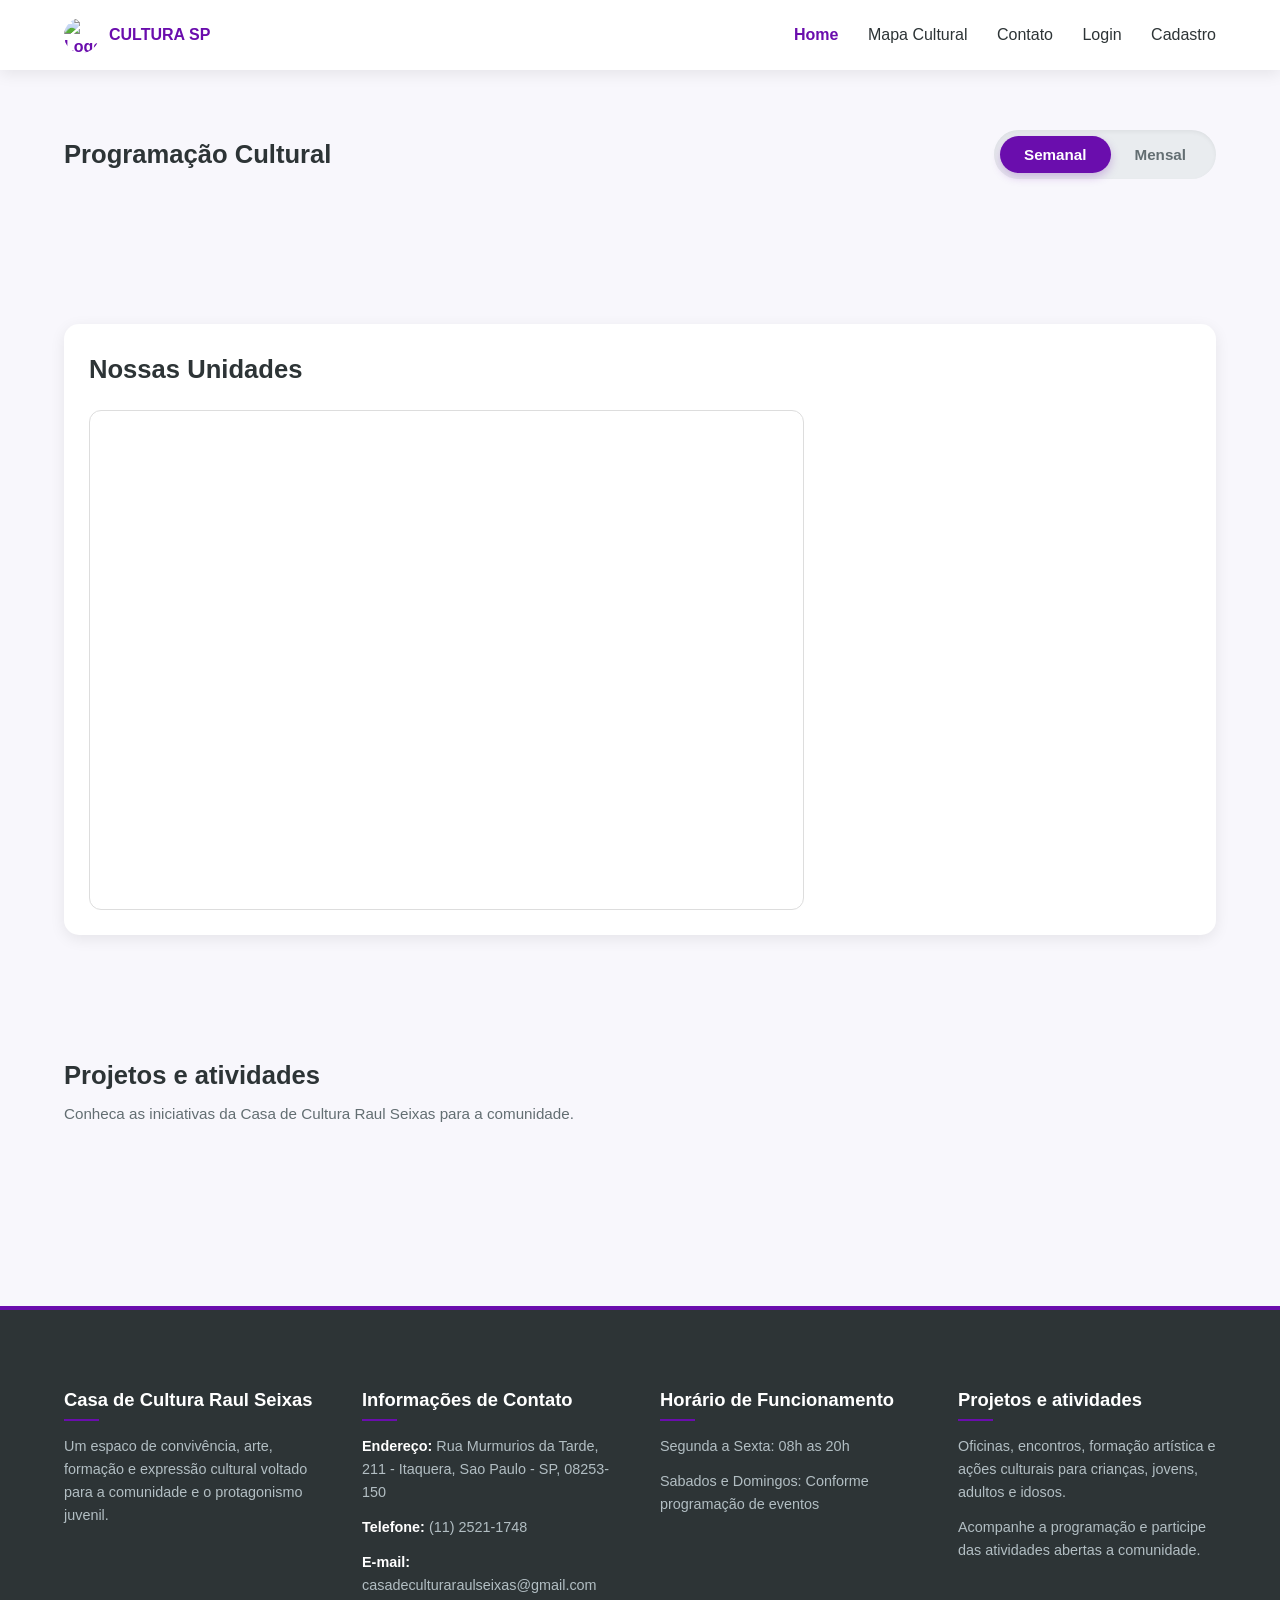
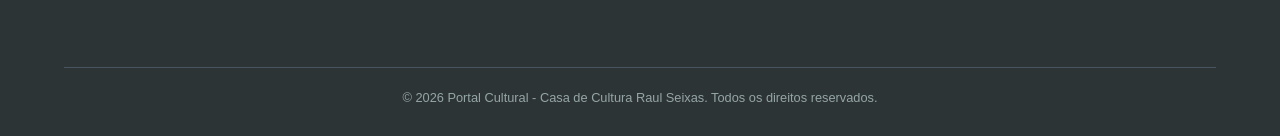
==== index.html @ 45ec8ce6 "Add files via upload Boa tarde, pessoal. Estou enviando as atualizações feitas no dia ontem. O arqui" ====
<!DOCTYPE html>
<html lang="pt-br">
<head>
    <meta charset="UTF-8">
    <meta name="viewport" content="width=device-width, initial-scale=1.0">
    <title>Portal Cultural - Programação e Unidades</title>
    <link rel="stylesheet" href="style.css">
    <link rel="stylesheet" href="https://unpkg.com/leaflet@1.9.4/dist/leaflet.css" />
    <link href="https://fonts.googleapis.com/css2?family=Inter:wght@300;400;600;700&display=swap" rel="stylesheet">
    <link rel="icon" type="image/jpeg" href="img/Logo.jpg">

</head>
<body>

    <nav class="navbar">
        <div class="logo">
            <img src="img/Logo.jpg" alt="Logo Casa de Cultura Raul Seixas" style="width: 35px; height: 35px; object-fit: cover; border-radius: 50%;">
            <span>CULTURA SP</span>
        </div>
        
        <button class="hamburger-menu" type="button" aria-label="Abrir menu" aria-expanded="false">
            <span></span>
            <span></span>
            <span></span>
        </button>
        <div class="nav-links">
            <a href="index.html" class="active-nav">Home</a>
            <a href="mapa.html">Mapa Cultural</a>
            <a href="contato.html">Contato</a>
            <a href="login.html">Login</a>
            <a href="cadastro.html">Cadastro</a>
        </div>
    </nav>

    <div id="boasVindas"></div>

    <main class="container">
        <section class="progra">
            <article id="pg">
                <div class="pg-header">
                    <h2>Programação Cultural</h2>
                    <div class="tabs">
                        <button class="btn-tab active" data-filter="semanal">Semanal</button>
                        <button class="btn-tab" data-filter="mensal">Mensal</button>
                    </div>
                </div>
                
                <div id="pro-container" class="grid-programacao">
                    </div>
            </article>
        </section>
        <section class="mapa-section">
            <article class="mapa-container">
                <h2>Nossas Unidades</h2>
                <div class="mapa-wrapper">
                    <div id="map-display"></div>
                    <div class="maps" id="lista-unidades"></div>
                </div>
            </article>
        </section>

        <section class="proje">
            <h2>Projetos e atividades</h2>
            <p class="section-subtitle">Conheca as iniciativas da Casa de Cultura Raul Seixas para a comunidade.</p>
            <div id="projetos-container" class="grid-projetos">
                </div>
        </section>
    </main>

    <footer class="site-footer">
        <div class="footer-grid">
            <div class="footer-col">
                <h3>Casa de Cultura Raul Seixas</h3>
                <p>Um espaco de convivência, arte, formação e expressão cultural voltado para a comunidade e o protagonismo juvenil.</p>
            </div>
            
            <div class="footer-col">
                <h3>Informações de Contato</h3>
                <p><strong>Endereço:</strong> Rua Murmurios da Tarde, 211 - Itaquera, Sao Paulo - SP, 08253-150</p>
                <p><strong>Telefone:</strong> (11) 2521-1748</p>
                <p><strong>E-mail:</strong> casadeculturaraulseixas@gmail.com</p>
            </div>

            <div class="footer-col">
                <h3>Horário de Funcionamento</h3>
                <p>Segunda a Sexta: 08h as 20h</p>
                <p>Sabados e Domingos: Conforme programação de eventos</p>
            </div>

            <div class="footer-col">
                <h3>Projetos e atividades</h3>
                <p>Oficinas, encontros, formação artística e ações culturais para crianças, jovens, adultos e idosos.</p>
                <p>Acompanhe a programação e participe das atividades abertas a comunidade.</p>
            </div>
        </div>
        
        <div class="footer-bottom">
            <p>&copy; 2026 Portal Cultural - Casa de Cultura Raul Seixas. Todos os direitos reservados.</p>
        </div>
    </footer>

    <script src="https://unpkg.com/leaflet@1.9.4/dist/leaflet.js"></script>
    <script src="script.js"></script>
    <script src="auth.js"></script>


<div vw class="enabled">
    <div vw-access-button class="active"></div>
    <div vw-plugin-wrapper>
        <div class="vw-plugin-top-wrapper"></div>
    </div>
</div>
<script src="https://vlibras.gov.br/app/vlibras-plugin.js"></script>
<script>
    new window.VLibras.Widget('https://vlibras.gov.br/app');
</script>


<script>
    document.addEventListener('DOMContentLoaded', function () {
        const menuButton = document.querySelector('.hamburger-menu');
        const navLinks = document.querySelector('.nav-links');
        if (!menuButton || !navLinks) return;

        menuButton.addEventListener('click', function () {
            const aberto = navLinks.classList.toggle('show-menu');
            menuButton.classList.toggle('is-open', aberto);
            menuButton.setAttribute('aria-expanded', aberto ? 'true' : 'false');
        });

        navLinks.querySelectorAll('a').forEach(function (link) {
            link.addEventListener('click', function () {
                navLinks.classList.remove('show-menu');
                menuButton.classList.remove('is-open');
                menuButton.setAttribute('aria-expanded', 'false');
            });
        });
    });
</script>

</body>
</html>
---- style.css ----
:root {
    --primary: #6a0dad;
    --primary-light: #f3e8ff;
    --secondary: #00f2ff;
    --bg-light: #f8f9fa;
    --text-dark: #2d3436;
    --shadow: 0 4px 15px rgba(0,0,0,0.08);
}

* { 
    padding: 0; 
    margin: 0; 
    box-sizing: border-box; 
}

body {
    font-family: 'Inter', sans-serif;
    background-color: var(--bg-light);
    color: var(--text-dark);
    line-height: 1.6;
}

main.container > section {
    margin-bottom: 80px; 
    padding: 20px 0;
}

/* Navbar */
.navbar {
    height: 70px;
    background: white;
    display: flex;
    justify-content: space-between;
    align-items: center;
    padding: 0 5%;
    box-shadow: var(--shadow);
    position: sticky;
    top: 0;
    z-index: 1000;
}

.logo { display: flex; align-items: center; gap: 10px; font-weight: bold; color: var(--primary); }
.img-placeholder { width: 35px; height: 35px; background: #ddd; border-radius: 50%; }

.nav-links a {
    text-decoration: none;
    color: var(--text-dark);
    margin-left: 25px;
    font-weight: 500;
    transition: color 0.3s;
}
.nav-links a:hover { color: var(--primary); }

.container { padding: 40px 5%; }

.pg-header {
    display: flex;
    justify-content: space-between;
    align-items: center;
    margin-bottom: 25px;
    flex-wrap: wrap;
    gap: 15px;
}

h2 {
    font-size: 1.6rem;
    font-weight: 700;
    color: var(--text-dark);
}

.tabs {
    display: inline-flex;
    background: #e9ecef;
    padding: 6px;
    border-radius: 30px;
    box-shadow: inset 0 2px 4px rgba(0,0,0,0.05);
}

.btn-tab {
    padding: 10px 24px;
    border: none;
    background: transparent;
    color: #636e72;
    font-size: 0.95rem;
    font-weight: 600;
    border-radius: 25px;
    cursor: pointer;
    transition: all 0.3s cubic-bezier(0.4, 0, 0.2, 1);
}

.btn-tab:hover {
    color: var(--primary);
}

.btn-tab.active {
    background: var(--primary);
    color: white;
    box-shadow: 0 4px 10px rgba(106, 13, 173, 0.25);
}

.grid-programacao {
    display: grid;
    grid-template-columns: repeat(auto-fill, minmax(280px, 1fr));
    gap: 20px;
}

/*  Programação */
.cardpro {
    background: #ffffff;
    border-radius: 12px;
    padding: 20px;
    border: 1px solid #eee;
    transition: all 0.3s ease;
    display: flex;
    flex-direction: column;
    justify-content: space-between;
    position: relative;
    overflow: hidden;
    box-shadow: 0 2px 8px rgba(0,0,0,0.02);
}

.cardpro:hover {
    transform: translateY(-5px);
    box-shadow: 0 10px 20px rgba(0,0,0,0.08);
}

.cardpro::before {
    content: '';
    position: absolute;
    left: 0;
    top: 0;
    height: 100%;
    width: 6px;
    background: var(--primary);
}

.cardpro h4 {
    font-size: 1.1rem;
    color: #2d3436;
    margin-bottom: 8px;
}

.cardpro .categoria {
    font-size: 0.75rem;
    text-transform: uppercase;
    font-weight: 700;
    letter-spacing: 1px;
    color: var(--primary);
    margin-bottom: 12px;
    display: block;
}

.cardpro .time-info {
    display: flex;
    align-items: center;
    gap: 8px;
    font-size: 0.85rem;
    color: #636e72;
    background: #f1f2f6;
    padding: 6px 12px;
    border-radius: 20px;
    width: fit-content;
    margin-top: 15px;
}

.mapa-section { margin-bottom: 50px; }
.mapa-container { background: #fff; padding: 25px; border-radius: 15px; box-shadow: var(--shadow); }

.mapa-wrapper {
    display: flex;
    gap: 20px;
    height: 500px;
    margin-top: 20px;
}

#map-display {
    flex: 2;
    height: 100%;
    border-radius: 12px;
    border: 1px solid #ddd;
}

.maps {
    flex: 1;
    overflow-y: auto;
    padding-right: 10px;
    display: flex;
    flex-direction: column;
    gap: 15px;
}

.cardmap {
    background: white;
    padding: 15px;
    border-radius: 10px;
    border: 1px solid #eee;
    cursor: pointer;
    transition: all 0.3s;
}

.cardmap:hover {
    transform: translateY(-3px);
    box-shadow: 0 5px 15px rgba(0,0,0,0.05);
    border-color: var(--primary);
}

.cardmap h4 { margin-bottom: 5px; color: var(--primary); }
.cardmap p { font-size: 0.85em; color: #777; }

.grid-projetos {
    display: grid;
    grid-template-columns: repeat(auto-fill, minmax(300px, 1fr));
    gap: 25px;
    margin-top: 20px;
}

.cardproje {
    background: white;
    border-radius: 15px;
    padding: 25px;
    box-shadow: var(--shadow);
    border-top: 5px solid var(--primary);
    display: flex;
    flex-direction: column;
    justify-content: space-between;
    transition: transform 0.3s ease;
}

.cardproje:hover {
    transform: translateY(-5px);
}

.cardproje h3 {
    font-size: 1.25rem;
    color: var(--text-dark);
    margin-bottom: 10px;
}

.cardproje p {
    font-size: 0.95rem;
    color: #636e72;
    margin-bottom: 15px;
}

.cardproje ul {
    list-style: none;
    padding: 0;
}

.cardproje li {
    font-size: 0.85rem;
    color: #2d3436;
    margin-bottom: 6px;
    display: flex;
    align-items: center;
    gap: 8px;
}

.cardproje li::before {
    content: "•";
    color: var(--primary);
    font-weight: bold;
}

.maps::-webkit-scrollbar { width: 6px; }
.maps::-webkit-scrollbar-thumb { background: #ccc; border-radius: 10px; }

/* FORMULÁRIO (INTEGRADO) */
.form-section {
    display: flex;
    justify-content: center;
    padding: 20px 0;
}

.form-container {
    width: 100%;
    max-width: 750px;
    background: white;
    padding: 40px;
    border-radius: 15px;
    box-shadow: var(--shadow);
}

.form-container h2 {
    margin-bottom: 8px;
    color: var(--text-dark);
}

.form-subtitle {
    font-size: 0.9rem;
    color: #636e72;
    margin-bottom: 30px;
}

.required {
    color: #e74c3c;
    font-weight: bold;
}

.form-group {
    margin-bottom: 24px;
}

.form-group label {
    display: block;
    margin-bottom: 8px;
    font-weight: 600;
    font-size: 0.95rem;
    color: var(--text-dark);
}

.form-group input[type="text"],
.form-group input[type="number"],
.form-group select,
.form-group textarea {
    width: 100%;
    padding: 12px;
    border: 1px solid #ddd;
    border-radius: 8px;
    font-size: 0.95rem;
    font-family: inherit;
    transition: all 0.3s ease;
    background-color: #fafafa;
}

.form-group input:focus,
.form-group select:focus,
.form-group textarea:focus {
    border-color: var(--primary);
    background-color: #fff;
    outline: none;
    box-shadow: 0 0 0 3px rgba(106, 13, 173, 0.15);
}

.form-group textarea {
    min-height: 140px;
    resize: vertical;
}

.radio-group {
    display: flex;
    flex-wrap: wrap;
    gap: 20px;
    margin-top: 5px;
}

.radio-item {
    display: flex;
    align-items: center;
    gap: 8px;
}

.radio-item input[type="radio"] {
    accent-color: var(--primary);
    width: 18px;
    height: 18px;
    cursor: pointer;
}

.radio-item label {
    margin-bottom: 0;
    font-weight: 400;
    cursor: pointer;
}

.form-info {
    font-size: 0.8rem;
    color: #777;
    margin-top: 6px;
}

/* Botão */
.btn-submit {
    width: 100%;
    padding: 14px;
    background: var(--primary);
    color: white;
    border: none;
    border-radius: 8px;
    font-size: 1rem;
    font-weight: 600;
    cursor: pointer;
    transition: all 0.3s;
    box-shadow: 0 4px 10px rgba(106, 13, 173, 0.2);
}

.btn-submit:hover {
    background: #520a8a;
    transform: translateY(-2px);
    box-shadow: 0 6px 14px rgba(106, 13, 173, 0.3);
}

.form-footer-text {
    margin-top: 25px;
    font-size: 0.85rem;
    color: #888;
    text-align: center;
    line-height: 1.5;
}

.nav-links a.active-nav {
    color: var(--primary);
    font-weight: 700;
}

.cardproje {
    display: flex;
    flex-direction: column;
    justify-content: space-between;
    height: 100%; 
}

.card-content {
    flex-grow: 1; 
}

.btn-inscrever {
    display: inline-block;
    text-align: center;
    text-decoration: none;
    width: 100%;
    padding: 10px 0;
    margin-top: 15px;
    background-color: transparent;
    color: var(--primary);
    border: 2px solid var(--primary);
    border-radius: 8px;
    font-size: 0.95rem;
    font-weight: 600;
    transition: all 0.3s ease;
}

.btn-inscrever:hover {
    background-color: var(--primary);
    color: white;
    box-shadow: 0 4px 10px rgba(106, 13, 173, 0.2);
    transform: translateY(-2px);
}

.site-footer {
    background-color: #2d3436; 
    color: #dfe6e9; 
    padding: 60px 5% 20px 5%;
    margin-top: 60px;
    font-size: 0.9rem;
    border-top: 4px solid var(--primary)
}

.footer-grid {
    display: grid;
    grid-template-columns: repeat(auto-fit, minmax(250px, 1fr));
    gap: 40px;
    max-width: 1200px;
    margin: 0 auto;
}

.footer-col h3 {
    color: white;
    font-size: 1.15rem;
    margin-bottom: 20px;
    font-weight: 600;
    position: relative;
}


.footer-col h3::after {
    content: '';
    position: absolute;
    left: 0;
    bottom: -6px;
    width: 35px;
    height: 2px;
    background-color: var(--primary);
}

.footer-col p {
    margin-bottom: 12px;
    line-height: 1.6;
    color: #b2bec3;
}

.footer-col strong {
    color: white;
}


.footer-bottom {
    text-align: center;
    margin-top: 50px;
    padding-top: 20px;
    border-top: 1px solid #485460;
    font-size: 0.8rem;
    color: #95a5a6;
}


main.container {
    min-height: calc(100vh - 70px - 300px); 
}

.auth-container {
    max-width: 600px;
}

.auth-message {
    margin-top: 18px;
    padding: 12px;
    border-radius: 8px;
    font-size: 0.9rem;
    text-align: center;
    display: none;
}

.auth-message.success {
    display: block;
    background-color: #e8f8f0;
    color: #1e8449;
    border: 1px solid #a9dfbf;
}

.auth-message.error {
    display: block;
    background-color: #fdecea;
    color: #c0392b;
    border: 1px solid #f5b7b1;
}

.user-box {
    background: white;
    padding: 16px;
    border-radius: 12px;
    box-shadow: var(--shadow);
    margin-bottom: 25px;
    border-left: 5px solid var(--primary);
}

.btn-logout {
    margin-top: 12px;
    padding: 8px 18px;
    background-color: transparent;
    color: var(--primary);
    border: 2px solid var(--primary);
    border-radius: 8px;
    font-weight: 600;
    cursor: pointer;
    transition: all 0.3s ease;
}

.btn-logout:hover {
    background-color: var(--primary);
    color: white;
}

.welcome-box {
    background: white;
    padding: 20px;
    margin: 20px 5%;
    border-radius: 12px;
    box-shadow: var(--shadow);
    border-left: 6px solid var(--primary);
}

.welcome-box h3 {
    color: var(--primary);
    margin-bottom: 5px;
}

.welcome-box p {
    color: #636e72;
}

    *, *::before, *::after { box-sizing: border-box; margin: 0; padding: 0; }

    :root {
      --purple: #5B21B6;
      --purple-dark: #4C1D95;
      --purple-light: #EDE9FE;
      --purple-mid: #7C3AED;
      --text: #1e1b2e;
      --muted: #6b7280;
      --border: #e5e0f5;
      --bg: #f8f7fc;
      --white: #ffffff;
      --error: #DC2626;
      --error-bg: #FEF2F2;
      --success: #16A34A;
      --success-bg: #F0FDF4;
      --info-bg: #EFF6FF;
      --info: #1D4ED8;
    }

    body {
      font-family: 'Nunito', sans-serif;
      background: var(--bg);
      color: var(--text);
      min-height: 100vh;
    }

    /* MAIN */
    .main {
      max-width: 1100px;
      margin: 40px auto;
      padding: 0 24px;
      display: grid;
      grid-template-columns: 1fr 1.5fr;
      gap: 32px;
      align-items: start;
    }

    /* LEFT PANEL */
    .left-panel {
      background: var(--white);
      border-radius: 16px;
      border: 1px solid var(--border);
      padding: 36px 32px;
    }
    .left-title {
      font-size: 26px;
      font-weight: 800;
      color: var(--purple);
      line-height: 1.25;
      margin-bottom: 10px;
    }
    .left-sub {
      font-size: 13px;
      color: var(--muted);
      margin-bottom: 32px;
    }
    .form-links { display: flex; flex-direction: column; gap: 0; }
    .form-link-item {
      padding: 20px 0;
      border-bottom: 1px solid var(--border);
    }
    .form-link-item:last-child { border-bottom: none; padding-bottom: 0; }
    .form-link-item:first-child { padding-top: 0; }
    .form-link-label {
      font-size: 13px;
      font-weight: 800;
      color: var(--purple);
      text-transform: uppercase;
      letter-spacing: 0.5px;
      margin-bottom: 12px;
    }
    .btn-link {
      display: inline-flex;
      align-items: center;
      gap: 8px;
      background: var(--purple);
      color: white;
      border: none;
      border-radius: 8px;
      padding: 10px 20px;
      font-size: 13px;
      font-weight: 700;
      font-family: 'Nunito', sans-serif;
      cursor: pointer;
      text-decoration: none;
      transition: background .2s, transform .1s;
    }
    .btn-link:hover { background: var(--purple-dark); transform: translateY(-1px); }
    /* SUBSTITUA O href="#" PELO LINK OU API CORRESPONDENTE */

    /* RIGHT PANEL */
    .right-panel {
      background: var(--purple);
      border-radius: 16px;
      padding: 36px 32px;
    }
    .right-title {
      font-size: 26px;
      font-weight: 800;
      color: white;
      margin-bottom: 24px;
    }
    .form-row { display: grid; grid-template-columns: 1fr 1fr; gap: 14px; margin-bottom: 14px; }
    .form-group { display: flex; flex-direction: column; gap: 5px; margin-bottom: 14px; }
    .form-group label { font-size: 12px; font-weight: 700; color: rgba(255,255,255,0.85); }
    .form-group input,
    .form-group select,
    .form-group textarea {
      background: white;
      border: none;
      border-radius: 8px;
      padding: 11px 14px;
      font-size: 13px;
      font-family: 'Nunito', sans-serif;
      color: var(--text);
      outline: none;
      width: 100%;
      transition: box-shadow .2s;
    }
    .form-group input:focus,
    .form-group select:focus,
    .form-group textarea:focus { box-shadow: 0 0 0 3px rgba(255,255,255,0.3); }
    .form-group textarea { resize: none; height: 120px; }
    .char-hint { font-size: 11px; color: rgba(255,255,255,0.6); text-align: right; margin-top: 3px; }

    /* RADIO GROUP */
    .radio-group {
      display: flex;
      flex-wrap: wrap;
      gap: 10px;
      margin-top: 8px;
      margin-bottom: 14px;
    }
    .radio-group label {
      display: flex;
      align-items: center;
      gap: 6px;
      font-size: 12px;
      font-weight: 600;
      color: rgba(255,255,255,0.9);
      cursor: pointer;
    }
    .radio-group input[type=radio] { accent-color: white; cursor: pointer; }

    .btn-send {
      width: 100%;
      background: white;
      color: var(--purple);
      border: none;
      border-radius: 10px;
      padding: 14px;
      font-size: 15px;
      font-weight: 800;
      font-family: 'Nunito', sans-serif;
      cursor: pointer;
      margin-top: 4px;
      transition: background .2s, transform .1s;
    }
    .btn-send:hover { background: #f0eaff; transform: translateY(-1px); }
    .btn-send:disabled { opacity: .6; cursor: not-allowed; transform: none; }

    /* FEEDBACK CARDS */
    .feedback-row {
      max-width: 1100px;
      margin: 0 auto 40px;
      padding: 0 24px;
      display: grid;
      grid-template-columns: 1fr 1fr 1fr;
      gap: 16px;
    }
    .feedback-card {
      border-radius: 12px;
      padding: 20px;
      border: 1px solid transparent;
    }
    .feedback-card.error { background: var(--error-bg); border-color: #fca5a5; }
    .feedback-card.success { background: var(--success-bg); border-color: #86efac; }
    .feedback-card.info { background: var(--info-bg); border-color: #93c5fd; }
    .feedback-card-header {
      display: flex;
      align-items: center;
      gap: 8px;
      margin-bottom: 10px;
    }
    .feedback-icon {
      width: 26px; height: 26px; border-radius: 50%;
      display: flex; align-items: center; justify-content: center;
      flex-shrink: 0;
    }
    .feedback-icon.error { background: var(--error); }
    .feedback-icon.success { background: var(--success); }
    .feedback-icon.info { background: var(--info); }
    .feedback-icon svg { width: 14px; height: 14px; fill: white; }
    .feedback-title {
      font-size: 13px;
      font-weight: 800;
    }
    .feedback-title.error { color: var(--error); }
    .feedback-title.success { color: var(--success); }
    .feedback-title.info { color: var(--info); }
    .feedback-card ul { padding-left: 16px; }
    .feedback-card ul li,
    .feedback-card p,
    .feedback-card .info-line { font-size: 12px; color: var(--text); line-height: 1.6; }
    .feedback-card .info-line span { font-weight: 700; }

    /* HIDDEN */
    .hidden { display: none; }

    /* ALERT BOX - shown on submit */
    .alert {
      max-width: 1100px;
      margin: 0 auto 16px;
      padding: 0 24px;
    }
    .alert-inner {
      border-radius: 10px;
      padding: 14px 18px;
      font-size: 13px;
      font-weight: 600;
      display: flex;
      align-items: center;
      gap: 10px;
    }
    .alert-inner.success { background: var(--success-bg); color: var(--success); border: 1px solid #86efac; }
    .alert-inner.error { background: var(--error-bg); color: var(--error); border: 1px solid #fca5a5; }

    @media (max-width: 768px) {
      .main { grid-template-columns: 1fr; }
      .form-row { grid-template-columns: 1fr; }
      .feedback-row { grid-template-columns: 1fr; }
    }
/* AJUSTES FINAIS: padronização e limpeza visual */
.nav-links a,
.nav-links a:visited {
    color: var(--text-dark);
    font-weight: 500;
}

.nav-links a:hover,
.nav-links a.active-nav {
    color: var(--primary);
    font-weight: 700;
}

.form-container .form-group label {
    color: var(--text-dark);
    font-size: 0.95rem;
}

.form-container .form-group input,
.form-container .form-group select,
.form-container .form-group textarea {
    width: 100%;
    padding: 12px;
    border: 1px solid #ddd;
    border-radius: 8px;
    font-size: 0.95rem;
    font-family: 'Inter', sans-serif;
    background-color: #fafafa;
    color: var(--text-dark);
    outline: none;
}

.form-container .form-group input:focus,
.form-container .form-group select:focus,
.form-container .form-group textarea:focus {
    border-color: var(--primary);
    background-color: #fff;
    box-shadow: 0 0 0 3px rgba(106, 13, 173, 0.15);
}

.right-panel .form-group label {
    color: rgba(255,255,255,0.9);
    font-size: 0.85rem;
}

.right-panel .form-group input,
.right-panel .form-group select,
.right-panel .form-group textarea {
    font-family: 'Inter', sans-serif;
    font-size: 0.95rem;
    border: 1px solid transparent;
}

.right-panel .form-group input:focus,
.right-panel .form-group select:focus,
.right-panel .form-group textarea:focus {
    border-color: #fff;
    box-shadow: 0 0 0 3px rgba(255,255,255,0.28);
}

.btn-submit,
.btn-send,
.btn-link {
    font-family: 'Inter', sans-serif;
}

.char-hint.valid {
    color: #dcfce7;
    font-weight: 700;
}

/* ===== TELA DO ADMINISTRADOR: DEFINIR EVENTO ===== */
.admin-event-page {
    display: flex;
    justify-content: center;
}

.event-form-card {
    width: 100%;
    max-width: 1100px;
    background: #ffffff;
    border-radius: 12px;
    padding: 32px;
    box-shadow: var(--shadow);
}

.event-form-card h1 {
    color: var(--primary);
    font-size: 1.8rem;
    margin-bottom: 4px;
}

.event-periodicity h3 {
    font-size: 1rem;
    margin: 18px 0 12px;
}

.periodicity-grid,
.event-two-columns,
.event-bottom-grid {
    display: grid;
    grid-template-columns: 1fr 1fr;
    gap: 18px;
}

.periodicity-option {
    display: flex;
    gap: 12px;
    align-items: flex-start;
    border: 1px solid #d7dce3;
    border-radius: 8px;
    padding: 16px;
    cursor: pointer;
    transition: all .2s ease;
}

.periodicity-option:hover,
.periodicity-option.active {
    border-color: var(--primary);
    box-shadow: 0 0 0 3px rgba(106, 13, 173, 0.08);
}

.periodicity-option input {
    accent-color: var(--primary);
    margin-top: 3px;
}

.periodicity-option strong,
.periodicity-option small {
    display: block;
}

.periodicity-option small {
    color: #667085;
    margin-top: 4px;
    font-size: .8rem;
}

.event-form-card .form-group label {
    color: var(--text-dark);
}

.event-form-card .form-group input,
.event-form-card .form-group select,
.event-form-card .form-group textarea {
    background: #fff;
    border: 1px solid #d7dce3;
    border-radius: 8px;
    color: var(--text-dark);
    font-family: 'Inter', sans-serif;
    font-size: .95rem;
}

.event-form-card .form-group textarea {
    min-height: 120px;
    resize: vertical;
}

.admin-char-hint {
    color: #667085;
}

.upload-box {
    min-height: 210px;
    border: 2px dashed var(--primary);
    border-radius: 8px;
    display: flex !important;
    flex-direction: column;
    align-items: center;
    justify-content: center;
    text-align: center;
    gap: 8px;
    cursor: pointer;
    color: var(--primary) !important;
    background: #fbf8ff;
}

.upload-box .upload-icon {
    font-size: 3rem;
    line-height: 1;
}

.upload-box small,
.upload-box em {
    color: #4b5563;
    font-style: normal;
    font-weight: 400;
}

.upload-box em {
    font-size: .78rem;
}

.accessibility-grid {
    display: grid;
    grid-template-columns: 1fr 1fr;
    gap: 10px;
    margin: 10px 0;
}

.accessibility-grid label {
    border: 1px solid #d7dce3;
    border-radius: 8px;
    padding: 11px;
    background: #fff;
    cursor: pointer;
    font-size: .9rem;
    display: flex;
    align-items: center;
    gap: 8px;
}

.accessibility-grid input {
    accent-color: var(--primary);
}

.btn-event-save {
    max-width: 460px;
    margin: 30px auto 0;
    display: block;
}

@media (max-width: 768px) {
    .periodicity-grid,
    .event-two-columns,
    .event-bottom-grid,
    .accessibility-grid {
        grid-template-columns: 1fr;
    }

    .event-form-card {
        padding: 24px 18px;
    }
}

/* ===== AJUSTES: PROJETOS COM IMAGEM E FOOTER COMPLETO ===== */
.section-subtitle {
    margin-top: 6px;
    color: #636e72;
    font-size: 0.95rem;
}

.cardproje {
    padding: 0;
    overflow: hidden;
    border-top: none;
    border: 1px solid #eee;
}

.projeto-img,
.projeto-img-placeholder {
    width: 100%;
    height: 180px;
    display: block;
}

.projeto-img {
    object-fit: cover;
}

.projeto-img-placeholder {
    background: linear-gradient(135deg, #f3e8ff, #f8f9fa);
    border-bottom: 1px solid #eee;
    color: var(--primary);
    font-weight: 700;
    display: flex;
    align-items: center;
    justify-content: center;
    text-align: center;
}

.cardproje .card-content {
    padding: 22px 22px 0;
}

.cardproje .btn-inscrever {
    width: calc(100% - 44px);
    margin: 18px 22px 22px;
}

.site-footer {
    width: 100%;
    min-height: 330px;
    padding: 75px 5% 28px;
    margin-top: 20px;
}

.footer-grid {
    align-items: start;
}

.footer-bottom {
    margin-top: 58px;
}
/* Ajuste dos cards de projetos solicitados */
.projeto-publico {
    display: inline-block;
    background: var(--primary-light);
    color: var(--primary);
    border-radius: 8px;
    padding: 4px 10px;
    font-size: 0.78rem;
    font-weight: 700;
    margin-bottom: 12px;
}
.cardproje .btn-inscrever::before { content: ""; }

/* Mapa Cultural integrado */
.mapa-cultural-integrado {
    background: #fff;
    padding: 36px !important;
    border-radius: 15px;
    box-shadow: var(--shadow);
    overflow: hidden;
}
.mapa-cultural-integrado .mapa-topo {
    display: flex;
    justify-content: space-between;
    align-items: center;
    gap: 20px;
    flex-wrap: wrap;
    margin-bottom: 22px;
}
.btn-localizacao {
    padding: 12px 18px;
    border: none;
    border-radius: 8px;
    background: var(--primary);
    color: white;
    font-weight: 700;
    cursor: pointer;
}
.mensagem-localizacao, .info-rota {
    display: none;
    margin: 0 0 16px;
    padding: 12px 14px;
    border-radius: 8px;
    background: var(--primary-light);
    color: var(--primary);
    font-size: .95rem;
    font-weight: 600;
}
.mapa-conteudo {
    display: grid;
    grid-template-columns: 2fr 1fr;
    gap: 24px;
    height: 560px;
}
#mapa-cultural {
    width: 100%;
    height: 100%;
    border-radius: 12px;
    border: 1px solid #ddd;
    z-index: 1;
}
.lista-unidades-mapa {
    overflow-y: auto;
    display: flex;
    flex-direction: column;
    gap: 14px;
    padding-right: 6px;
}
.unidade-card {
    background: #fff;
    border: 1px solid #eee;
    border-radius: 12px;
    padding: 16px;
    cursor: pointer;
    transition: all .3s ease;
}
.unidade-card:hover {
    transform: translateY(-3px);
    box-shadow: 0 5px 15px rgba(0,0,0,.06);
    border-color: var(--primary);
}
.unidade-card h3, .popup-mapa h3 { color: var(--primary); margin-bottom: 8px; }
.unidade-card p, .popup-mapa p { color: #636e72; font-size: .85rem; margin-bottom: 7px; line-height: 1.45; }
.tag-acessibilidade {
    display: inline-block;
    margin-top: 6px;
    padding: 5px 10px;
    border-radius: 20px;
    background: var(--primary-light);
    color: var(--primary);
    font-size: .75rem;
    font-weight: 700;
}
.links-unidade { display: flex; flex-wrap: wrap; gap: 8px; margin-top: 10px; }
.links-unidade a, .btn-rota-site {
    display: inline-block;
    padding: 7px 10px;
    border-radius: 20px;
    background: var(--primary-light);
    color: var(--primary);
    font-size: .78rem;
    font-weight: 700;
    text-decoration: none;
    border: none;
    cursor: pointer;
}
.links-unidade a:hover, .btn-rota-site:hover { background: var(--primary); color: white; }
.leaflet-routing-container { display: none; }
@media (max-width: 900px) { .mapa-conteudo { grid-template-columns: 1fr; height: auto; } #mapa-cultural { height: 420px; } .lista-unidades-mapa { max-height: 420px; } }


/* Distância exibida após usar a localização no Mapa Cultural */
.tag-distancia {
    display: inline-block;
    margin: 0 0 10px 0;
    padding: 5px 10px;
    border-radius: 20px;
    background: #e8f8f0;
    color: #1e8449;
    font-size: 0.75rem;
    font-weight: 700;
}


/* Ajustes solicitados para o Mapa Cultural */
.mapa-cultural-main {
    padding-top: 32px;
    padding-bottom: 20px;
}
.mapa-cultural-integrado,
.mapa-page-container {
    background: #ffffff;
    padding: 36px !important;
    border-radius: 18px;
    box-shadow: 0 8px 24px rgba(0,0,0,0.08);
    border: 1px solid #eeeeee;
    overflow: hidden;
}
.mapa-cultural-pagina {
    margin-bottom: 50px;
}
.mapa-cultural-integrado .mapa-topo,
.mapa-page-container .mapa-topo {
    display: flex;
    justify-content: space-between;
    align-items: center;
    gap: 20px;
    flex-wrap: wrap;
    margin-bottom: 22px;
}
.mapa-cultural-integrado .mapa-topo h2,
.mapa-page-container .mapa-topo h2 {
    font-size: 1.55rem;
    color: var(--text-dark);
    margin-bottom: 6px;
}
.mapa-cultural-integrado .section-subtitle,
.mapa-page-container .section-subtitle {
    color: #636e72;
    font-size: 0.95rem;
    margin: 0;
}
.btn-localizacao {
    min-width: 230px;
    justify-content: center;
    box-shadow: 0 4px 12px rgba(106, 13, 173, 0.22);
}
.mapa-conteudo {
    display: grid;
    grid-template-columns: minmax(0, 2fr) minmax(320px, 1fr);
    gap: 24px;
    height: 560px;
}
#mapa-cultural {
    width: 100%;
    height: 100%;
    border-radius: 12px;
    border: 1px solid #dcdcdc;
    z-index: 1;
    overflow: hidden;
}
.lista-unidades-mapa {
    max-height: 100%;
    overflow-y: auto;
    display: flex;
    flex-direction: column;
    gap: 14px;
    padding-right: 8px;
}
.lista-unidades-mapa::-webkit-scrollbar { width: 8px; }
.lista-unidades-mapa::-webkit-scrollbar-thumb { background: #9a9a9a; border-radius: 10px; }
.unidade-card {
    background: #ffffff;
    border: 1px solid #eeeeee;
    border-radius: 12px;
    padding: 18px;
}
.unidade-card h3 {
    font-size: 1.05rem;
    color: var(--primary);
}
.leaflet-routing-container { display: none; }
@media (max-width: 900px) {
    .mapa-conteudo { grid-template-columns: 1fr; height: auto; }
    #mapa-cultural { height: 420px; }
    .lista-unidades-mapa { max-height: 420px; }
    .btn-localizacao { width: 100%; }
}


/* Categorias de distância no Mapa Cultural */
.legenda-distancias {
    display: flex;
    flex-wrap: wrap;
    gap: 8px;
    padding: 12px;
    border-radius: 12px;
    background: #f8fafc;
    border: 1px solid #e5e7eb;
    font-size: 0.78rem;
    color: #475569;
}
.legenda-distancias span {
    display: inline-flex;
    align-items: center;
    gap: 6px;
    font-weight: 700;
}
.bolinha {
    width: 10px;
    height: 10px;
    border-radius: 50%;
    display: inline-block;
}
.bolinha.perto, .tag-distancia.perto { background: #dcfce7; color: #166534; }
.bolinha.medio, .tag-distancia.medio { background: #fef9c3; color: #854d0e; }
.bolinha.longe, .tag-distancia.longe { background: #ffedd5; color: #9a3412; }
.bolinha.muito-longe, .tag-distancia.muito-longe { background: #fee2e2; color: #991b1b; }
.bolinha.perto { background: #22c55e; }
.bolinha.medio { background: #eab308; }
.bolinha.longe { background: #f97316; }
.bolinha.muito-longe { background: #ef4444; }
.unidade-card-distancia.perto { border-left: 6px solid #22c55e; }
.unidade-card-distancia.medio { border-left: 6px solid #eab308; }
.unidade-card-distancia.longe { border-left: 6px solid #f97316; }
.unidade-card-distancia.muito-longe { border-left: 6px solid #ef4444; }
.tag-distancia {
    display: inline-block;
    margin: 0 0 8px 0;
    padding: 5px 10px;
    border-radius: 20px;
    font-size: 0.75rem;
    font-weight: 800;
}
.distancia-observacao {
    font-size: 0.76rem !important;
    color: #64748b !important;
    margin-bottom: 10px !important;
}

/* ===== MENU HAMBÚRGUER RESPONSIVO EM TODAS AS ABAS ===== */
.hamburger-menu {
    display: none;
    width: 44px;
    height: 44px;
    border: 2px solid rgba(106, 13, 173, 0.15);
    border-radius: 12px;
    background: #ffffff;
    cursor: pointer;
    align-items: center;
    justify-content: center;
    flex-direction: column;
    gap: 5px;
    transition: all 0.3s ease;
    z-index: 1101;
}

.hamburger-menu span {
    width: 22px;
    height: 3px;
    border-radius: 999px;
    background: var(--primary);
    transition: transform 0.3s ease, opacity 0.25s ease;
}

.hamburger-menu:hover {
    background: var(--primary-light);
    transform: translateY(-1px);
}

.hamburger-menu.is-open span:nth-child(1) {
    transform: translateY(8px) rotate(45deg);
}

.hamburger-menu.is-open span:nth-child(2) {
    opacity: 0;
}

.hamburger-menu.is-open span:nth-child(3) {
    transform: translateY(-8px) rotate(-45deg);
}

@media (max-width: 768px) {
    .navbar {
        height: auto;
        min-height: 70px;
        padding: 12px 5%;
        position: sticky;
        align-items: center;
    }

    .logo span {
        font-size: 0.95rem;
        max-width: 160px;
        white-space: nowrap;
        overflow: hidden;
        text-overflow: ellipsis;
    }

    .hamburger-menu {
        display: flex;
    }

    .nav-links {
        position: absolute;
        top: calc(100% + 8px);
        left: 5%;
        right: 5%;
        display: flex;
        flex-direction: column;
        gap: 8px;
        padding: 14px;
        border-radius: 16px;
        background: rgba(255,255,255,0.98);
        box-shadow: 0 18px 45px rgba(0,0,0,0.16);
        border: 1px solid rgba(106, 13, 173, 0.12);
        opacity: 0;
        visibility: hidden;
        transform: translateY(-12px) scale(0.98);
        transition: opacity 0.28s ease, transform 0.28s ease, visibility 0.28s ease;
        z-index: 1100;
    }

    .nav-links.show-menu {
        opacity: 1;
        visibility: visible;
        transform: translateY(0) scale(1);
    }

    .nav-links a {
        margin-left: 0;
        width: 100%;
        padding: 12px 14px;
        border-radius: 12px;
        color: var(--text-dark);
        font-weight: 700;
    }

    .nav-links a:hover,
    .nav-links a.active-nav {
        background: var(--primary-light);
        color: var(--primary);
    }

    .container {
        padding: 28px 5%;
    }

    .pg-header {
        align-items: flex-start;
    }

    .pg-header h2,
    .proje h2,
    .mapa-container h2 {
        color: var(--primary);
    }

    .tabs {
        width: 100%;
        display: grid;
        grid-template-columns: 1fr 1fr;
    }

    .btn-tab {
        padding: 10px 12px;
    }

    .mapa-wrapper {
        display: grid;
        grid-template-columns: 1fr;
        height: auto;
        gap: 18px;
    }

    #map-display {
        width: 100%;
        height: 360px;
        min-height: 360px;
    }

    .maps {
        width: 100%;
        max-height: 360px;
        overflow-y: auto;
        overflow-x: hidden;
        padding-right: 4px;
    }

    .cardmap {
        width: 100%;
    }

    .grid-projetos {
        grid-template-columns: 1fr;
    }

    .projeto-img,
    .projeto-img-placeholder {
        height: 190px;
    }

    .main {
        grid-template-columns: 1fr;
        padding: 0 5%;
    }

    .form-row,
    .event-two-columns,
    .event-bottom-grid,
    .periodicity-grid,
    .accessibility-grid {
        grid-template-columns: 1fr !important;
    }

    .mapa-cultural-integrado,
    .mapa-cultural-pagina,
    .mapa-container,
    .event-form-card,
    .form-container {
        padding: 22px !important;
    }

    .mapa-conteudo {
        grid-template-columns: 1fr;
        height: auto;
    }

    #mapa-cultural {
        height: 390px;
    }

    .lista-unidades-mapa {
        max-height: 420px;
        padding-right: 4px;
    }

    .btn-localizacao {
        width: 100%;
        min-width: auto;
    }
}

@media (max-width: 480px) {
    #map-display,
    #mapa-cultural {
        height: 330px;
        min-height: 330px;
    }

    .logo img {
        width: 32px !important;
        height: 32px !important;
    }

    .logo span {
        font-size: 0.85rem;
        max-width: 130px;
    }

    .site-footer {
        padding: 45px 6% 24px;
    }
}
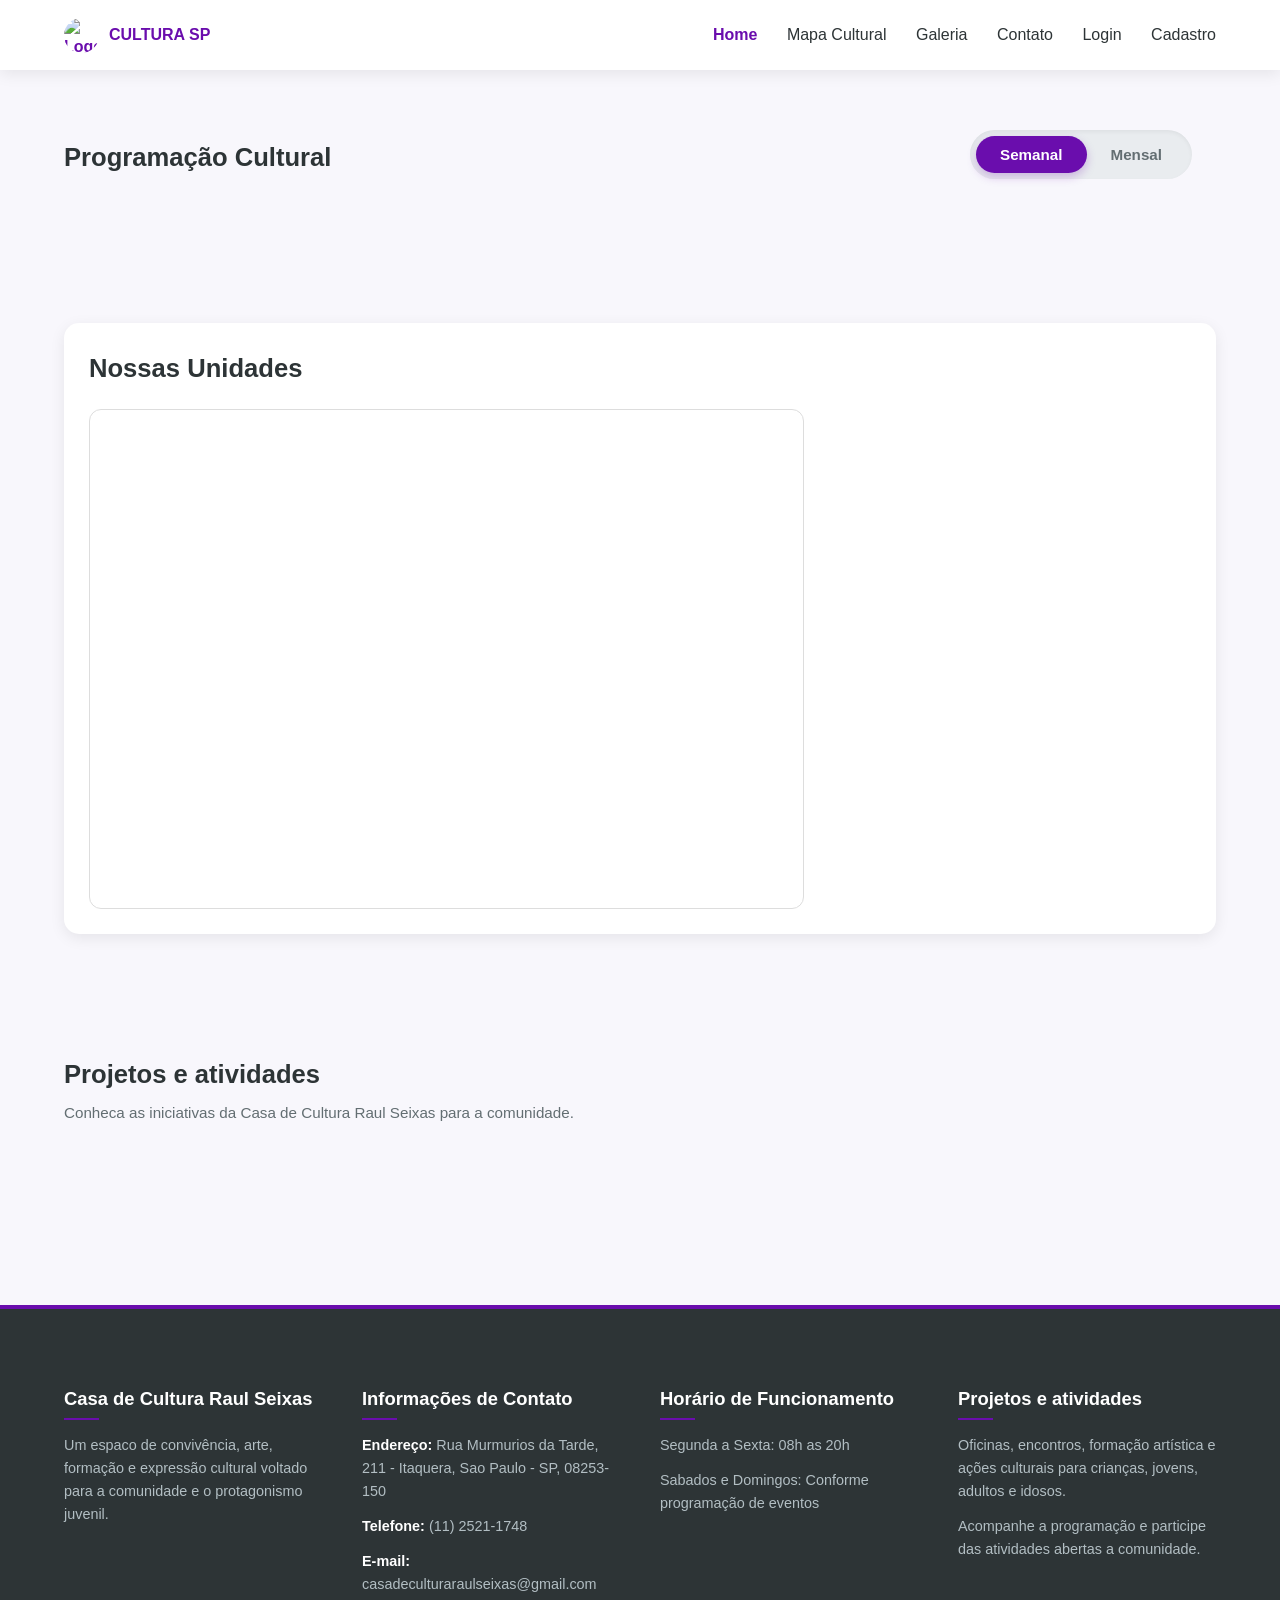
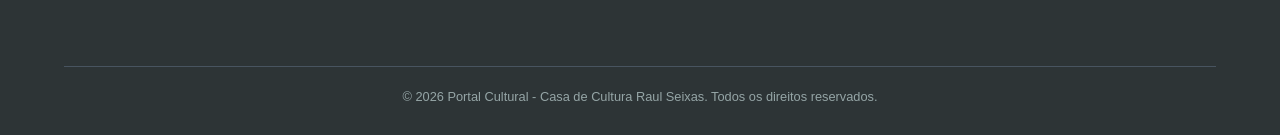
==== commit e6ff3e18: "Add files via upload Boa noite, pessoal  Acredito ter finalizado a implementação. Por gentileza, re" ====
--- a/index.html
+++ b/index.html
@@ -9,6 +9,7 @@
     <link href="https://fonts.googleapis.com/css2?family=Inter:wght@300;400;600;700&display=swap" rel="stylesheet">
     <link rel="icon" type="image/jpeg" href="img/Logo.jpg">
 
+<script src="session-guard.js"></script>
 </head>
 <body>
 
@@ -26,6 +27,7 @@
         <div class="nav-links">
             <a href="index.html" class="active-nav">Home</a>
             <a href="mapa.html">Mapa Cultural</a>
+        <a href="galeria.html">Galeria</a>
             <a href="contato.html">Contato</a>
             <a href="login.html">Login</a>
             <a href="cadastro.html">Cadastro</a>
@@ -100,8 +102,11 @@
     </footer>
 
     <script src="https://unpkg.com/leaflet@1.9.4/dist/leaflet.js"></script>
-    <script src="script.js"></script>
-    <script src="auth.js"></script>
+    <script src="eventos-casas.js"></script>
+<script src="script.js"></script>
+<script src="instant.js"></script>
+    <script src="https://cdn.jsdelivr.net/npm/@supabase/supabase-js@2"></script>
+<script src="auth.js"></script>
 
 
 <div vw class="enabled">
@@ -114,29 +119,6 @@
 <script>
     new window.VLibras.Widget('https://vlibras.gov.br/app');
 </script>
-
-
-<script>
-    document.addEventListener('DOMContentLoaded', function () {
-        const menuButton = document.querySelector('.hamburger-menu');
-        const navLinks = document.querySelector('.nav-links');
-        if (!menuButton || !navLinks) return;
-
-        menuButton.addEventListener('click', function () {
-            const aberto = navLinks.classList.toggle('show-menu');
-            menuButton.classList.toggle('is-open', aberto);
-            menuButton.setAttribute('aria-expanded', aberto ? 'true' : 'false');
-        });
-
-        navLinks.querySelectorAll('a').forEach(function (link) {
-            link.addEventListener('click', function () {
-                navLinks.classList.remove('show-menu');
-                menuButton.classList.remove('is-open');
-                menuButton.setAttribute('aria-expanded', 'false');
-            });
-        });
-    });
-</script>
-
+    <script src="menu.js"></script>
 </body>
 </html>
--- a/style.css
+++ b/style.css
@@ -25,7 +25,7 @@
     padding: 20px 0;
 }
 
-/* Navbar */
+
 .navbar {
     height: 70px;
     background: white;
@@ -98,14 +98,111 @@
     box-shadow: 0 4px 10px rgba(106, 13, 173, 0.25);
 }
 
+
+.btn-ver-mais-eventos {
+    grid-column: 3;
+    justify-self: end;
+    align-self: start;
+    border: none;
+    background: transparent;
+    font-family: inherit;
+    font-weight: 900;
+    font-size: 1rem;
+    display: inline-flex;
+    align-items: center;
+    gap: 12px;
+    margin-top: 8px;
+    cursor: default;
+    color: #8e8e8e;
+    letter-spacing: 0.2px;
+    transition: color 0.25s ease, transform 0.25s ease, opacity 0.25s ease;
+}
+
+.btn-ver-mais-eventos span {
+    width: 54px;
+    height: 34px;
+    display: inline-flex;
+    align-items: center;
+    justify-content: center;
+    font-size: 2.6rem;
+    line-height: 1;
+    font-weight: 900;
+}
+
+.btn-ver-mais-eventos.ativo {
+    color: var(--primary);
+    cursor: pointer;
+}
+
+.btn-ver-mais-eventos.ativo:hover {
+    transform: translateX(6px);
+}
+
+.btn-ver-mais-eventos.inativo {
+    color: #8e8e8e;
+    opacity: 0.8;
+}
+
+@media (min-width: 769px) {
+    .pg-header {
+        display: grid;
+        grid-template-columns: 1fr auto auto;
+        align-items: start;
+        column-gap: 24px;
+        row-gap: 6px;
+    }
+
+    .pg-header h2 {
+        grid-column: 1;
+        grid-row: 1 / span 2;
+        align-self: center;
+    }
+
+    .pg-header .tabs {
+        grid-column: 2;
+        grid-row: 1;
+        justify-self: end;
+    }
+}
+
+@media (max-width: 768px) {
+    .btn-ver-mais-eventos {
+        width: 100%;
+        justify-content: flex-end;
+        margin-left: 0;
+        margin-top: 8px;
+    }
+}
+
 .grid-programacao {
-    display: grid;
-    grid-template-columns: repeat(auto-fill, minmax(280px, 1fr));
+    display: flex;
     gap: 20px;
-}
-
-/*  Programação */
+    overflow-x: auto;
+    overflow-y: hidden;
+    scroll-behavior: smooth;
+    scroll-snap-type: x mandatory;
+    padding: 4px 4px 14px;
+    -webkit-overflow-scrolling: touch;
+}
+
+.grid-programacao::-webkit-scrollbar {
+    height: 8px;
+}
+
+.grid-programacao::-webkit-scrollbar-thumb {
+    background: #d5c3e8;
+    border-radius: 999px;
+}
+
+.grid-programacao::-webkit-scrollbar-track {
+    background: #f0edf5;
+    border-radius: 999px;
+}
+
+
 .cardpro {
+    flex: 0 0 330px;
+    scroll-snap-align: start;
     background: #ffffff;
     border-radius: 12px;
     padding: 20px;
@@ -265,7 +362,7 @@
 .maps::-webkit-scrollbar { width: 6px; }
 .maps::-webkit-scrollbar-thumb { background: #ccc; border-radius: 10px; }
 
-/* FORMULÁRIO (INTEGRADO) */
+
 .form-section {
     display: flex;
     justify-content: center;
@@ -369,7 +466,7 @@
     margin-top: 6px;
 }
 
-/* Botão */
+
 .btn-submit {
     width: 100%;
     padding: 14px;
@@ -596,7 +693,7 @@
       min-height: 100vh;
     }
 
-    /* MAIN */
+    
     .main {
       max-width: 1100px;
       margin: 40px auto;
@@ -607,7 +704,7 @@
       align-items: start;
     }
 
-    /* LEFT PANEL */
+    
     .left-panel {
       background: var(--white);
       border-radius: 16px;
@@ -658,9 +755,9 @@
       transition: background .2s, transform .1s;
     }
     .btn-link:hover { background: var(--purple-dark); transform: translateY(-1px); }
-    /* SUBSTITUA O href="#" PELO LINK OU API CORRESPONDENTE */
-
-    /* RIGHT PANEL */
+    
+
+    
     .right-panel {
       background: var(--purple);
       border-radius: 16px;
@@ -695,7 +792,7 @@
     .form-group textarea { resize: none; height: 120px; }
     .char-hint { font-size: 11px; color: rgba(255,255,255,0.6); text-align: right; margin-top: 3px; }
 
-    /* RADIO GROUP */
+    
     .radio-group {
       display: flex;
       flex-wrap: wrap;
@@ -731,7 +828,7 @@
     .btn-send:hover { background: #f0eaff; transform: translateY(-1px); }
     .btn-send:disabled { opacity: .6; cursor: not-allowed; transform: none; }
 
-    /* FEEDBACK CARDS */
+    
     .feedback-row {
       max-width: 1100px;
       margin: 0 auto 40px;
@@ -776,10 +873,10 @@
     .feedback-card .info-line { font-size: 12px; color: var(--text); line-height: 1.6; }
     .feedback-card .info-line span { font-weight: 700; }
 
-    /* HIDDEN */
+    
     .hidden { display: none; }
 
-    /* ALERT BOX - shown on submit */
+    
     .alert {
       max-width: 1100px;
       margin: 0 auto 16px;
@@ -802,7 +899,7 @@
       .form-row { grid-template-columns: 1fr; }
       .feedback-row { grid-template-columns: 1fr; }
     }
-/* AJUSTES FINAIS: padronização e limpeza visual */
+
 .nav-links a,
 .nav-links a:visited {
     color: var(--text-dark);
@@ -873,7 +970,7 @@
     font-weight: 700;
 }
 
-/* ===== TELA DO ADMINISTRADOR: DEFINIR EVENTO ===== */
+
 .admin-event-page {
     display: flex;
     justify-content: center;
@@ -1037,7 +1134,7 @@
     }
 }
 
-/* ===== AJUSTES: PROJETOS COM IMAGEM E FOOTER COMPLETO ===== */
+
 .section-subtitle {
     margin-top: 6px;
     color: #636e72;
@@ -1096,7 +1193,7 @@
 .footer-bottom {
     margin-top: 58px;
 }
-/* Ajuste dos cards de projetos solicitados */
+
 .projeto-publico {
     display: inline-block;
     background: var(--primary-light);
@@ -1109,7 +1206,7 @@
 }
 .cardproje .btn-inscrever::before { content: ""; }
 
-/* Mapa Cultural integrado */
+
 .mapa-cultural-integrado {
     background: #fff;
     padding: 36px !important;
@@ -1207,7 +1304,7 @@
 @media (max-width: 900px) { .mapa-conteudo { grid-template-columns: 1fr; height: auto; } #mapa-cultural { height: 420px; } .lista-unidades-mapa { max-height: 420px; } }
 
 
-/* Distância exibida após usar a localização no Mapa Cultural */
+
 .tag-distancia {
     display: inline-block;
     margin: 0 0 10px 0;
@@ -1220,7 +1317,7 @@
 }
 
 
-/* Ajustes solicitados para o Mapa Cultural */
+
 .mapa-cultural-main {
     padding-top: 32px;
     padding-bottom: 20px;
@@ -1306,7 +1403,7 @@
 }
 
 
-/* Categorias de distância no Mapa Cultural */
+
 .legenda-distancias {
     display: flex;
     flex-wrap: wrap;
@@ -1356,7 +1453,7 @@
     margin-bottom: 10px !important;
 }
 
-/* ===== MENU HAMBÚRGUER RESPONSIVO EM TODAS AS ABAS ===== */
+
 .hamburger-menu {
     display: none;
     width: 44px;
@@ -1580,3 +1677,2458 @@
         padding: 45px 6% 24px;
     }
 }
+
+
+
+
+.galeria-page {
+    max-width: 1500px;
+    width: min(1500px, 94vw);
+    margin-left: auto;
+    margin-right: auto;
+}
+
+.galeria-hero,
+.galeria-card {
+    background: rgba(255,255,255,0.96);
+    border: 1px solid rgba(106, 13, 173, 0.10);
+    border-radius: 22px;
+    box-shadow: var(--shadow);
+}
+
+.galeria-hero {
+    padding: 48px 56px;
+    margin-bottom: 40px;
+    position: relative;
+    overflow: hidden;
+}
+
+.galeria-hero::before {
+    content: '';
+    position: absolute;
+    inset: 0;
+    background: radial-gradient(circle at top right, rgba(106, 13, 173, 0.12), transparent 35%);
+    pointer-events: none;
+}
+
+.galeria-label,
+.galeria-count {
+    display: inline-block;
+    width: fit-content;
+    padding: 7px 12px;
+    border-radius: 999px;
+    background: var(--primary-light);
+    color: var(--primary);
+    font-size: 0.78rem;
+    font-weight: 800;
+}
+
+.galeria-hero h1 {
+    color: var(--primary);
+    font-size: clamp(2rem, 4vw, 3rem);
+    margin: 12px 0 10px;
+}
+
+.galeria-hero p,
+.galeria-card p {
+    color: #636e72;
+    line-height: 1.7;
+}
+
+.galeria-card {
+    padding: 42px 48px;
+    margin-bottom: 36px;
+    scroll-margin-top: 105px;
+}
+
+.galeria-card-header {
+    display: flex;
+    justify-content: space-between;
+    align-items: flex-start;
+    gap: 28px;
+    margin-bottom: 30px;
+}
+
+.galeria-card h2 {
+    color: var(--primary);
+    margin: 8px 0;
+}
+
+.galeria-grid {
+    display: grid;
+    grid-template-columns: repeat(auto-fit, minmax(250px, 1fr));
+    gap: 22px;
+}
+
+.foto-placeholder {
+    min-height: 220px;
+    border: 2px dashed rgba(106, 13, 173, 0.35);
+    border-radius: 18px;
+    background: linear-gradient(135deg, #ffffff, var(--primary-light));
+    display: flex;
+    align-items: center;
+    justify-content: center;
+    text-align: center;
+    color: var(--primary);
+    font-weight: 800;
+    padding: 18px;
+    transition: all 0.25s ease;
+}
+
+.foto-placeholder:hover {
+    transform: translateY(-3px);
+    box-shadow: 0 12px 24px rgba(106, 13, 173, 0.12);
+    border-color: var(--primary);
+}
+
+.foto-placeholder img {
+    width: 100%;
+    height: 100%;
+    object-fit: cover;
+    border-radius: 16px;
+}
+
+
+.galeria-card:target {
+    border-color: rgba(106, 13, 173, 0.35);
+    box-shadow: 0 18px 45px rgba(106, 13, 173, 0.18);
+}
+
+.galeria-card.is-highlighted {
+    animation: destaqueGaleria 1.2s ease;
+}
+
+@keyframes destaqueGaleria {
+    0% { transform: translateY(-8px); box-shadow: 0 22px 55px rgba(106, 13, 173, 0.26); }
+    100% { transform: translateY(0); box-shadow: var(--shadow); }
+}
+
+@media (max-width: 768px) {
+    
+
+.galeria-page {
+        width: 92vw;
+    }
+
+    .galeria-hero,
+    .galeria-card {
+        padding: 26px 22px;
+        border-radius: 18px;
+    }
+
+    .galeria-card-header {
+        flex-direction: column;
+    }
+
+    .galeria-grid {
+        grid-template-columns: 1fr;
+    }
+}
+
+
+
+
+.galeria-page {
+    max-width: 1500px;
+    width: min(1500px, 96vw);
+}
+
+.galeria-hero-novo {
+    display: flex;
+    align-items: center;
+    gap: 34px;
+    padding: 42px 54px;
+    margin-bottom: 28px;
+    background: linear-gradient(135deg, #ffffff 0%, #fbf7ff 55%, #f3e8ff 100%);
+}
+
+.galeria-hero-icon {
+    width: 110px;
+    height: 110px;
+    flex: 0 0 110px;
+    border-radius: 28px;
+    display: grid;
+    place-items: center;
+    background: linear-gradient(135deg, var(--primary), #4c087e);
+    color: white;
+    font-size: 4rem;
+    box-shadow: 0 16px 34px rgba(106, 13, 173, 0.24);
+}
+
+.galeria-hero-novo .galeria-label {
+    margin-bottom: 10px;
+}
+
+.galeria-card-projeto {
+    display: grid;
+    grid-template-columns: 260px 1fr;
+    gap: 32px;
+    padding: 32px;
+    align-items: stretch;
+}
+
+.galeria-imagem-principal {
+    min-height: 300px;
+    border-radius: 18px;
+    overflow: hidden;
+    background: var(--primary-light);
+}
+
+.galeria-imagem-principal img,
+.galeria-imagem-placeholder {
+    width: 100%;
+    height: 100%;
+    min-height: 300px;
+}
+
+.galeria-imagem-principal img {
+    object-fit: cover;
+    display: block;
+}
+
+.galeria-imagem-placeholder {
+    display: flex;
+    align-items: center;
+    justify-content: center;
+    text-align: center;
+    padding: 18px;
+    color: var(--primary);
+    font-weight: 800;
+    background:
+        linear-gradient(135deg, rgba(106, 13, 173, 0.12), rgba(106, 13, 173, 0.03)),
+        repeating-linear-gradient(45deg, rgba(106,13,173,.05) 0 10px, transparent 10px 20px);
+}
+
+.galeria-conteudo-projeto {
+    min-width: 0;
+    display: flex;
+    flex-direction: column;
+    justify-content: space-between;
+}
+
+.galeria-card-topo {
+    display: flex;
+    justify-content: space-between;
+    align-items: flex-start;
+    gap: 24px;
+    margin-bottom: 16px;
+}
+
+.galeria-card-topo h2 {
+    color: var(--primary);
+    font-size: clamp(1.35rem, 2vw, 2rem);
+    line-height: 1.18;
+    margin: 0 0 12px;
+}
+
+.projeto-publico {
+    display: inline-block;
+    width: fit-content;
+    padding: 7px 12px;
+    border-radius: 999px;
+    background: var(--primary-light);
+    color: var(--primary);
+    font-size: 0.78rem;
+    font-weight: 800;
+    margin-bottom: 12px;
+}
+
+.galeria-card-projeto p {
+    max-width: 470px;
+    margin: 0 0 18px;
+    color: #3f4b56;
+}
+
+.galeria-mini-grid {
+    display: grid;
+    grid-template-columns: repeat(3, minmax(110px, 1fr));
+    gap: 12px;
+    margin-top: 14px;
+}
+
+.foto-mini-placeholder {
+    min-height: 74px;
+    border: 2px solid rgba(106, 13, 173, 0.35);
+    border-radius: 14px;
+    background: linear-gradient(135deg, #fff, #fbf7ff);
+    display: grid;
+    place-items: center;
+    color: var(--primary);
+    font-size: 1.35rem;
+    font-weight: 900;
+    transition: all .22s ease;
+}
+
+.foto-mini-placeholder:hover {
+    border-color: var(--primary);
+    transform: translateY(-2px);
+    box-shadow: 0 10px 20px rgba(106, 13, 173, 0.11);
+}
+
+.foto-mini-placeholder img {
+    width: 100%;
+    height: 100%;
+    object-fit: cover;
+    border-radius: 12px;
+    display: block;
+}
+
+.btn-ver-fotos {
+    display: inline-flex;
+    align-items: center;
+    justify-content: center;
+    width: 100%;
+    margin-top: 14px;
+    padding: 12px 18px;
+    border-radius: 8px;
+    background: var(--primary);
+    color: #fff;
+    text-decoration: none;
+    font-weight: 800;
+    transition: all .22s ease;
+}
+
+.btn-ver-fotos:hover {
+    background: #520a8a;
+    transform: translateY(-2px);
+}
+
+.galeria-aviso {
+    display: flex;
+    align-items: center;
+    gap: 20px;
+    padding: 24px 32px;
+    border-radius: 22px;
+    background: linear-gradient(135deg, #fff, #f7edff);
+    box-shadow: var(--shadow);
+    color: var(--primary);
+    margin-bottom: 44px;
+}
+
+.galeria-aviso p {
+    margin: 4px 0 0;
+    color: #343a40;
+}
+
+.galeria-aviso-icon {
+    width: 54px;
+    height: 54px;
+    border-radius: 50%;
+    background: var(--primary);
+    color: #fff;
+    display: grid;
+    place-items: center;
+    font-size: 1.7rem;
+    flex: 0 0 54px;
+}
+
+@media (max-width: 980px) {
+    .galeria-card-projeto {
+        grid-template-columns: 1fr;
+    }
+
+    .galeria-imagem-principal,
+    .galeria-imagem-principal img,
+    .galeria-imagem-placeholder {
+        min-height: 230px;
+    }
+}
+
+@media (max-width: 768px) {
+    .galeria-hero-novo {
+        flex-direction: column;
+        align-items: flex-start;
+        padding: 28px 24px;
+        gap: 18px;
+    }
+
+    .galeria-hero-icon {
+        width: 82px;
+        height: 82px;
+        flex-basis: 82px;
+        font-size: 3rem;
+        border-radius: 22px;
+    }
+
+    .galeria-card-projeto {
+        padding: 24px;
+        gap: 22px;
+    }
+
+    .galeria-card-topo {
+        flex-direction: column;
+        gap: 10px;
+    }
+
+    .galeria-mini-grid {
+        grid-template-columns: repeat(2, 1fr);
+    }
+
+    .foto-mini-placeholder {
+        min-height: 82px;
+    }
+}
+
+
+
+
+.galeria-page {
+    max-width: 1280px;
+    padding-left: 32px;
+    padding-right: 32px;
+}
+
+.galeria-hero-novo {
+    grid-template-columns: 1fr;
+    padding: 48px 64px;
+    margin-bottom: 56px;
+}
+
+.galeria-hero-novo h1 {
+    margin-bottom: 18px;
+}
+
+.galeria-hero-novo p {
+    max-width: 980px;
+}
+
+.galeria-card-projeto {
+    padding: 42px;
+    gap: 34px;
+    align-items: stretch;
+}
+
+.galeria-conteudo-projeto {
+    padding: 10px 6px 8px 6px;
+}
+
+.galeria-card-topo {
+    gap: 22px;
+    margin-bottom: 28px;
+    padding-right: 4px;
+}
+
+.galeria-card-topo h2 {
+    margin-bottom: 16px;
+    line-height: 1.18;
+}
+
+.projeto-publico {
+    margin-top: 2px;
+    margin-bottom: 22px;
+}
+
+.galeria-card-projeto p {
+    margin-top: 18px;
+    margin-bottom: 34px;
+    max-width: 920px;
+    line-height: 1.75;
+}
+
+.galeria-mini-grid {
+    margin-top: 28px;
+    gap: 18px;
+    padding: 4px 2px 2px 2px;
+}
+
+.foto-mini-placeholder {
+    min-height: 112px;
+}
+
+.galeria-imagem-principal {
+    min-height: 360px;
+}
+
+.galeria-imagem-placeholder {
+    padding: 32px;
+}
+
+.galeria-count {
+    padding: 10px 18px;
+    white-space: nowrap;
+}
+
+.btn-ver-fotos,
+.galeria-aviso,
+.galeria-hero-icon,
+.galeria-label {
+    display: none !important;
+}
+
+@media (max-width: 900px) {
+    
+
+.galeria-page {
+        padding-left: 18px;
+        padding-right: 18px;
+    }
+
+    .galeria-hero-novo,
+    .galeria-card-projeto {
+        padding: 30px;
+    }
+
+    .galeria-card-topo {
+        align-items: flex-start;
+    }
+
+    .galeria-count {
+        margin-top: 8px;
+    }
+
+    .galeria-imagem-principal {
+        min-height: 240px;
+    }
+}
+
+@media (max-width: 560px) {
+    .galeria-hero-novo,
+    .galeria-card-projeto {
+        padding: 24px;
+    }
+
+    .galeria-mini-grid {
+        grid-template-columns: 1fr 1fr;
+    }
+}
+
+
+.artista-page {
+    display: flex;
+    justify-content: center;
+}
+
+.artist-form-card {
+    width: 100%;
+    max-width: 1120px;
+    background: #ffffff;
+    border-radius: 16px;
+    padding: 42px;
+    box-shadow: var(--shadow);
+    border: 1px solid #eee;
+}
+
+.artist-form-header {
+    margin-bottom: 32px;
+}
+
+.artist-form-header h1 {
+    color: var(--primary);
+    font-size: 2rem;
+    margin-bottom: 8px;
+}
+
+.artist-form-header p {
+    color: #636e72;
+    max-width: 820px;
+}
+
+.artist-form-row,
+.artist-bottom-grid {
+    display: grid;
+    grid-template-columns: 1fr 1fr;
+    gap: 20px;
+}
+
+.artist-form textarea {
+    min-height: 150px;
+}
+
+.artist-upload {
+    min-height: 190px;
+}
+
+.artist-info-box {
+    background: var(--primary-light);
+    border: 1px solid #e6d4ff;
+    border-radius: 12px;
+    padding: 26px;
+    color: var(--text-dark);
+}
+
+.artist-info-box h3 {
+    color: var(--primary);
+    margin-bottom: 12px;
+}
+
+.artist-info-box p {
+    color: #636e72;
+    margin-bottom: 10px;
+}
+
+.artist-submit {
+    max-width: 420px;
+    display: block;
+    margin: 34px auto 0;
+}
+
+@media (max-width: 768px) {
+    .artist-form-card {
+        padding: 28px;
+    }
+
+    .artist-form-row,
+    .artist-bottom-grid {
+        grid-template-columns: 1fr;
+    }
+}
+
+
+.galeria-card-projeto {
+    padding: 52px !important;
+}
+
+.galeria-conteudo-projeto {
+    padding: 18px 20px 18px 20px !important;
+}
+
+.galeria-mini-grid {
+    padding: 14px 8px 8px 0 !important;
+    margin-top: 34px !important;
+}
+
+.galeria-card-topo {
+    padding-right: 10px !important;
+}
+
+.galeria-hero-novo {
+    padding: 54px 70px !important;
+}
+
+@media (max-width: 768px) {
+    .galeria-card-projeto,
+    .galeria-hero-novo {
+        padding: 30px !important;
+    }
+
+    .galeria-conteudo-projeto {
+        padding: 8px 4px !important;
+    }
+}
+
+
+
+
+
+
+
+.galeria-mini-grid {
+    display: grid !important;
+    grid-template-columns: repeat(3, minmax(0, 1fr)) !important;
+    gap: 22px !important;
+    width: 100% !important;
+    align-items: stretch !important;
+}
+
+
+.galeria-mini-grid > figure,
+.foto-mini-placeholder {
+    width: 100% !important;
+    height: 150px !important;
+    min-height: 150px !important;
+    max-height: 150px !important;
+    aspect-ratio: auto !important;
+    padding: 0 !important;
+    margin: 0 !important;
+    overflow: hidden !important;
+
+    border: 2px solid rgba(106, 13, 173, 0.35) !important;
+    border-radius: 16px !important;
+    background: #fafafa !important;
+
+    display: flex !important;
+    align-items: center !important;
+    justify-content: center !important;
+}
+
+
+.galeria-mini-grid > figure > img,
+.foto-mini-placeholder > img {
+    width: 100% !important;
+    height: 100% !important;
+    min-width: 100% !important;
+    min-height: 100% !important;
+    max-width: 100% !important;
+    max-height: none !important;
+
+    object-fit: cover !important;
+    object-position: center center !important;
+
+    display: block !important;
+    border-radius: 14px !important;
+}
+
+
+.galeria-mini-grid > img {
+    width: 100% !important;
+    height: 150px !important;
+    min-width: 100% !important;
+    max-width: 100% !important;
+
+    object-fit: cover !important;
+    object-position: center center !important;
+
+    display: block !important;
+    border: 2px solid rgba(106, 13, 173, 0.35) !important;
+    border-radius: 16px !important;
+    background: #fafafa !important;
+}
+
+
+.foto-mini-placeholder span {
+    color: var(--primary) !important;
+    font-size: 2rem !important;
+    font-weight: 900 !important;
+}
+
+
+.galeria-imagem-principal {
+    width: 100% !important;
+    min-width: 0 !important;
+    overflow: hidden !important;
+}
+
+.galeria-imagem-principal img {
+    width: 100% !important;
+    height: 100% !important;
+    min-width: 100% !important;
+    object-fit: cover !important;
+    object-position: center center !important;
+    display: block !important;
+}
+
+
+@media (max-width: 768px) {
+    .galeria-mini-grid {
+        grid-template-columns: repeat(2, minmax(0, 1fr)) !important;
+        gap: 16px !important;
+    }
+
+    .galeria-mini-grid > figure,
+    .foto-mini-placeholder,
+    .galeria-mini-grid > img {
+        height: 145px !important;
+        min-height: 145px !important;
+        max-height: 145px !important;
+    }
+}
+
+
+@media (max-width: 480px) {
+    .galeria-mini-grid {
+        grid-template-columns: 1fr !important;
+    }
+
+    .galeria-mini-grid > figure,
+    .foto-mini-placeholder,
+    .galeria-mini-grid > img {
+        height: 190px !important;
+        min-height: 190px !important;
+        max-height: 190px !important;
+    }
+}
+
+
+.admin-body {
+    background:
+        radial-gradient(circle at top left, rgba(106, 13, 173, 0.08), transparent 32%),
+        linear-gradient(180deg, #ffffff 0%, #f7f3fb 100%);
+}
+
+.admin-navbar-clean {
+    background: rgba(255,255,255,0.96);
+    backdrop-filter: blur(12px);
+}
+
+.admin-dashboard {
+    width: min(1180px, 94vw);
+    margin: 32px auto 70px;
+    display: grid;
+    gap: 28px;
+}
+
+.admin-panel {
+    background: rgba(255,255,255,0.97);
+    border: 1px solid rgba(106, 13, 173, 0.10);
+    border-radius: 18px;
+    padding: 34px;
+    box-shadow: 0 18px 48px rgba(40, 24, 65, 0.10);
+}
+
+.admin-panel-header {
+    display: flex;
+    align-items: flex-start;
+    justify-content: space-between;
+    gap: 24px;
+    margin-bottom: 24px;
+}
+
+.admin-panel-header.compact {
+    margin-bottom: 18px;
+}
+
+.admin-eyebrow {
+    display: inline-flex;
+    width: fit-content;
+    padding: 6px 12px;
+    border-radius: 999px;
+    background: var(--primary-light);
+    color: var(--primary);
+    font-size: 0.76rem;
+    font-weight: 800;
+    letter-spacing: 0.4px;
+    text-transform: uppercase;
+    margin-bottom: 10px;
+}
+
+.admin-panel h1,
+.admin-panel h2 {
+    color: var(--primary);
+    margin: 0 0 8px;
+}
+
+.admin-panel h1 {
+    font-size: clamp(1.8rem, 3vw, 2.5rem);
+}
+
+.admin-panel-header p {
+    color: #5f6875;
+    margin: 0;
+}
+
+.admin-event-form {
+    display: grid;
+    gap: 18px;
+}
+
+.admin-section-title h2 {
+    font-size: 1.1rem;
+    color: #151122;
+    margin: 0;
+}
+
+.admin-periodicity-grid {
+    margin-bottom: 4px;
+}
+
+.admin-periodicity-grid .periodicity-option {
+    min-height: 92px;
+    background: #fff;
+    border: 1px solid #d9dce5;
+    border-radius: 12px;
+}
+
+.admin-periodicity-grid .periodicity-option.active {
+    border-color: var(--primary);
+    background: #fcf8ff;
+    box-shadow: 0 0 0 4px rgba(106, 13, 173, 0.08);
+}
+
+.admin-event-form .form-group {
+    margin-bottom: 0;
+}
+
+.admin-event-form .form-group label {
+    color: #151122;
+    font-weight: 800;
+}
+
+.admin-event-form input,
+.admin-event-form select,
+.admin-event-form textarea {
+    min-height: 52px;
+    border: 1px solid #d7dce5 !important;
+    border-radius: 10px !important;
+    background: #fff !important;
+    box-shadow: 0 4px 14px rgba(15, 23, 42, 0.03);
+}
+
+.admin-event-form textarea {
+    min-height: 118px;
+}
+
+.admin-accessibility-grid {
+    grid-template-columns: repeat(3, 1fr);
+}
+
+.admin-accessibility-grid label {
+    min-height: 48px;
+    background: #fff;
+}
+
+.btn-event-save {
+    width: min(420px, 100%);
+    margin: 12px auto 0;
+    border-radius: 10px;
+    background: linear-gradient(135deg, var(--primary), #4c087e);
+    box-shadow: 0 12px 28px rgba(106, 13, 173, 0.24);
+}
+
+.admin-filter-tabs {
+    display: inline-flex;
+    gap: 8px;
+    padding: 6px;
+    border-radius: 999px;
+    background: #f1edf7;
+    margin-bottom: 18px;
+}
+
+.admin-filter {
+    border: none;
+    border-radius: 999px;
+    padding: 10px 18px;
+    background: transparent;
+    color: #5f6875;
+    font-weight: 800;
+    cursor: pointer;
+}
+
+.admin-filter.active {
+    background: var(--primary);
+    color: #fff;
+    box-shadow: 0 8px 18px rgba(106, 13, 173, 0.20);
+}
+
+.btn-admin-reset {
+    border: 1px solid rgba(106, 13, 173, 0.22);
+    background: var(--primary-light);
+    color: var(--primary);
+    border-radius: 10px;
+    padding: 11px 16px;
+    font-weight: 800;
+    cursor: pointer;
+}
+
+.btn-admin-reset:hover {
+    background: var(--primary);
+    color: #fff;
+}
+
+.admin-events-list {
+    display: grid;
+    gap: 14px;
+}
+
+.admin-event-card {
+    display: flex;
+    justify-content: space-between;
+    align-items: center;
+    gap: 18px;
+    padding: 18px;
+    border: 1px solid #ece7f4;
+    border-radius: 14px;
+    background: #fff;
+    box-shadow: 0 6px 18px rgba(15, 23, 42, 0.04);
+}
+
+.admin-event-info h3 {
+    margin: 8px 0 4px;
+    color: #151122;
+    font-size: 1.05rem;
+}
+
+.admin-event-info p {
+    margin: 0 0 10px;
+    color: var(--primary);
+    font-weight: 800;
+    font-size: 0.86rem;
+}
+
+.admin-event-badge {
+    display: inline-flex;
+    width: fit-content;
+    padding: 5px 10px;
+    border-radius: 999px;
+    font-size: 0.72rem;
+    font-weight: 900;
+    text-transform: uppercase;
+}
+
+.admin-event-badge.semanal {
+    background: #ede9fe;
+    color: #5b21b6;
+}
+
+.admin-event-badge.mensal {
+    background: #e0f2fe;
+    color: #0369a1;
+}
+
+.admin-event-meta {
+    display: flex;
+    flex-wrap: wrap;
+    gap: 8px 14px;
+    color: #667085;
+    font-size: 0.84rem;
+}
+
+.btn-delete-event {
+    border: 1px solid #fecaca;
+    background: #fef2f2;
+    color: #b91c1c;
+    border-radius: 10px;
+    padding: 10px 15px;
+    font-weight: 900;
+    cursor: pointer;
+    white-space: nowrap;
+}
+
+.btn-delete-event:hover {
+    background: #dc2626;
+    color: #fff;
+}
+
+.admin-empty {
+    padding: 22px;
+    text-align: center;
+    border-radius: 14px;
+    background: #f8fafc;
+    color: #667085;
+    font-weight: 700;
+}
+
+@media (max-width: 820px) {
+    .admin-panel {
+        padding: 24px;
+    }
+
+    .admin-panel-header {
+        flex-direction: column;
+    }
+
+    .admin-accessibility-grid {
+        grid-template-columns: 1fr;
+    }
+
+    .admin-event-card {
+        align-items: stretch;
+        flex-direction: column;
+    }
+
+    .btn-delete-event {
+        width: 100%;
+    }
+
+    .admin-filter-tabs {
+        width: 100%;
+        display: grid;
+        grid-template-columns: repeat(3, 1fr);
+        border-radius: 14px;
+    }
+}
+
+
+
+
+.ver-mais-eventos-row {
+    width: 100%;
+    display: flex;
+    justify-content: flex-end;
+    margin: -12px 0 18px;
+}
+
+.btn-ver-mais-eventos {
+    grid-column: auto !important;
+    justify-self: auto !important;
+    align-self: auto !important;
+    margin-top: 0 !important;
+    padding: 4px 0 !important;
+    font-size: 1.05rem !important;
+}
+
+.btn-ver-mais-eventos span {
+    width: 46px !important;
+    height: 30px !important;
+    font-size: 2.3rem !important;
+}
+
+
+.admin-accessibility-grid {
+    display: grid !important;
+    grid-template-columns: repeat(3, minmax(0, 1fr)) !important;
+    gap: 10px !important;
+}
+
+.admin-accessibility-grid label {
+    min-height: 44px !important;
+    padding: 10px 12px !important;
+    border-radius: 10px !important;
+    font-size: 0.88rem !important;
+    font-weight: 800 !important;
+    display: flex !important;
+    align-items: center !important;
+    justify-content: flex-start !important;
+    gap: 9px !important;
+    background: #ffffff !important;
+    border: 1px solid #d7dce5 !important;
+    box-shadow: 0 3px 10px rgba(15, 23, 42, 0.025) !important;
+}
+
+.admin-accessibility-grid input[type="checkbox"] {
+    width: 16px !important;
+    height: 16px !important;
+    min-height: 16px !important;
+    accent-color: var(--primary) !important;
+    box-shadow: none !important;
+    flex: 0 0 auto !important;
+}
+
+.admin-accessibility-grid label:has(input:checked) {
+    border-color: var(--primary) !important;
+    background: #fbf7ff !important;
+    box-shadow: 0 0 0 3px rgba(106, 13, 173, 0.08) !important;
+}
+
+
+.admin-event-form select#localEvento {
+    cursor: pointer;
+}
+
+
+.mapa-eventos-unidade {
+    margin-top: 10px;
+    padding-top: 10px;
+    border-top: 1px solid #eee;
+}
+
+.mapa-eventos-unidade > strong {
+    display: block;
+    color: var(--primary);
+    margin-bottom: 8px;
+    font-size: 0.9rem;
+}
+
+.mapa-eventos-unidade p {
+    margin: 0;
+    color: #667085;
+    font-size: 0.82rem;
+}
+
+.mapa-evento-item {
+    display: grid;
+    gap: 3px;
+    padding: 8px 0;
+    border-bottom: 1px dashed #ece7f4;
+}
+
+.mapa-evento-item:last-child {
+    border-bottom: none;
+}
+
+.mapa-evento-item b {
+    font-size: 0.86rem;
+    color: #151122;
+}
+
+.mapa-evento-item small {
+    color: #667085;
+    font-size: 0.76rem;
+}
+
+.mapa-evento-tipo {
+    width: fit-content;
+    padding: 3px 8px;
+    border-radius: 999px;
+    font-size: 0.68rem;
+    font-weight: 900;
+    text-transform: uppercase;
+}
+
+.mapa-evento-tipo.semanal {
+    background: #ede9fe;
+    color: #5b21b6;
+}
+
+.mapa-evento-tipo.mensal {
+    background: #e0f2fe;
+    color: #0369a1;
+}
+
+.cardpro-local {
+    margin-top: 10px;
+    color: #667085;
+    font-size: 0.84rem;
+    font-weight: 700;
+}
+
+@media (max-width: 820px) {
+    .admin-accessibility-grid {
+        grid-template-columns: 1fr !important;
+    }
+
+    .ver-mais-eventos-row {
+        justify-content: flex-start;
+        margin-top: -6px;
+    }
+}
+
+
+
+
+.grid-programacao {
+    scrollbar-width: none !important;
+    -ms-overflow-style: none !important;
+    padding-bottom: 6px !important;
+}
+.grid-programacao::-webkit-scrollbar {
+    display: none !important;
+    width: 0 !important;
+    height: 0 !important;
+}
+
+
+.pg-header {
+    margin-bottom: 8px !important;
+}
+.ver-mais-eventos-row {
+    width: 100% !important;
+    display: flex !important;
+    justify-content: flex-end !important;
+    margin: 8px 0 24px !important;
+    padding-right: 8px !important;
+}
+.btn-ver-mais-eventos {
+    border: none !important;
+    background: transparent !important;
+    color: var(--primary) !important;
+    font-weight: 900 !important;
+    font-size: 1.05rem !important;
+    display: inline-flex !important;
+    align-items: center !important;
+    gap: 14px !important;
+    cursor: pointer !important;
+    letter-spacing: .2px !important;
+}
+.btn-ver-mais-eventos span {
+    width: 46px !important;
+    height: 30px !important;
+    font-size: 2.4rem !important;
+    line-height: 1 !important;
+    display: inline-flex !important;
+    align-items: center !important;
+    justify-content: center !important;
+}
+.btn-ver-mais-eventos.inativo {
+    color: #9ca3af !important;
+    cursor: default !important;
+}
+.btn-ver-mais-eventos.ativo:hover {
+    transform: translateX(5px) !important;
+}
+
+
+.admin-accessibility-grid {
+    grid-template-columns: repeat(3, minmax(0, 1fr)) !important;
+    gap: 10px !important;
+}
+.admin-accessibility-grid label {
+    min-height: 48px !important;
+    padding: 10px 12px !important;
+    border-radius: 10px !important;
+    gap: 9px !important;
+    font-size: .86rem !important;
+    line-height: 1.25 !important;
+    box-shadow: none !important;
+}
+.admin-accessibility-grid input[type="checkbox"] {
+    width: 16px !important;
+    height: 16px !important;
+    min-height: 16px !important;
+    flex: 0 0 16px !important;
+}
+
+
+.artist-dashboard {
+    max-width: 1180px;
+    margin: 0 auto;
+    padding: 34px 5% 70px;
+}
+.artist-admin-panel {
+    background: #fff;
+    border: 1px solid #edf0f4;
+    border-radius: 18px;
+    box-shadow: 0 12px 35px rgba(15, 23, 42, 0.08);
+    padding: 34px;
+}
+.artist-admin-header {
+    margin-bottom: 26px;
+}
+.artist-admin-header .admin-eyebrow {
+    display: inline-block;
+    margin-bottom: 8px;
+}
+.artist-admin-header h1 {
+    color: var(--primary);
+    font-size: clamp(1.7rem, 3vw, 2.35rem);
+    margin-bottom: 8px;
+}
+.artist-admin-header p {
+    color: #64748b;
+    max-width: 850px;
+}
+.artist-form-admin {
+    display: grid;
+    gap: 18px;
+}
+.artist-form-admin .form-row {
+    display: grid;
+    grid-template-columns: 1fr 1fr;
+    gap: 18px;
+    margin-bottom: 0;
+}
+.artist-form-admin .form-group {
+    margin-bottom: 0;
+}
+.artist-form-admin label {
+    color: #0f172a !important;
+    font-weight: 800 !important;
+}
+.artist-form-admin input,
+.artist-form-admin select,
+.artist-form-admin textarea {
+    background: #fff !important;
+    border: 1px solid #d7dce5 !important;
+    border-radius: 10px !important;
+    padding: 13px 14px !important;
+    color: #1f2937 !important;
+    font-family: 'Inter', sans-serif !important;
+}
+.artist-form-admin textarea {
+    min-height: 120px !important;
+    resize: vertical !important;
+}
+.artist-actions {
+    display: flex;
+    justify-content: center;
+    margin-top: 12px;
+}
+.artist-actions .btn-submit {
+    max-width: 420px;
+}
+.artist-info-row {
+    display: grid;
+    grid-template-columns: repeat(3, 1fr);
+    gap: 16px;
+    margin-top: 28px;
+}
+.artist-info-card {
+    background: #fbf7ff;
+    border: 1px solid #eadcff;
+    border-radius: 14px;
+    padding: 20px;
+}
+.artist-info-card h3 {
+    color: var(--primary);
+    font-size: 1rem;
+    margin-bottom: 8px;
+}
+.artist-info-card p {
+    color: #64748b;
+    font-size: .9rem;
+    line-height: 1.55;
+}
+.artist-msg {
+    margin-top: 16px;
+}
+
+@media (max-width: 820px) {
+    .ver-mais-eventos-row {
+        justify-content: flex-start !important;
+        padding-right: 0 !important;
+    }
+    .admin-accessibility-grid,
+    .artist-info-row,
+    .artist-form-admin .form-row {
+        grid-template-columns: 1fr !important;
+    }
+    .artist-admin-panel {
+        padding: 24px 18px;
+    }
+}
+
+
+
+
+
+.navbar .logo {
+    min-width: 210px;
+    overflow: visible;
+}
+
+.navbar .logo img {
+    display: block;
+    flex: 0 0 35px;
+    width: 35px !important;
+    height: 35px !important;
+    object-fit: cover;
+    border-radius: 50%;
+}
+
+.navbar .logo span {
+    display: inline-block;
+    white-space: nowrap;
+}
+
+
+#lista-unidades .eventos-unidade,
+#lista-unidades .eventos-casa,
+#lista-unidades .unidade-eventos,
+#lista-unidades .eventos-da-unidade,
+#lista-unidades .eventos-desta-unidade,
+#lista-unidades h5,
+#lista-unidades .tag-evento,
+#lista-unidades .evento-card-mini,
+#lista-unidades .evento-unidade-item {
+    display: none !important;
+}
+
+
+.mapa-wrapper,
+.mapa-conteudo {
+    overflow: hidden;
+}
+
+
+@media (max-width: 768px) {
+    .navbar .logo {
+        min-width: auto;
+    }
+
+    .navbar .logo span {
+        max-width: 160px;
+    }
+}
+
+
+
+#lista-unidades .cardmap {
+    background: #ffffff;
+    border-radius: 14px;
+    padding: 20px;
+    border: 1px solid #eeeeee;
+    box-shadow: 0 3px 12px rgba(0,0,0,0.04);
+}
+
+#lista-unidades .cardmap h4 {
+    color: var(--primary);
+    margin-bottom: 12px;
+    font-size: 1.08rem;
+}
+
+#lista-unidades .cardmap p {
+    margin: 8px 0;
+    color: #555;
+    line-height: 1.55;
+    font-size: 0.9rem;
+}
+
+#lista-unidades .cardmap hr,
+#lista-unidades .eventos-unidade,
+#lista-unidades .eventos-casa,
+#lista-unidades .unidade-eventos,
+#lista-unidades .eventos-da-unidade,
+#lista-unidades .eventos-desta-unidade,
+#lista-unidades .evento-card-mini,
+#lista-unidades .evento-unidade-item,
+#lista-unidades .tag-evento,
+#lista-unidades h5 {
+    display: none !important;
+}
+
+.navbar .logo {
+    min-width: 210px;
+    overflow: visible;
+}
+
+.navbar .logo img {
+    display: block;
+    flex: 0 0 35px;
+    width: 35px !important;
+    height: 35px !important;
+    object-fit: cover;
+    border-radius: 50%;
+}
+
+.navbar .logo span {
+    white-space: nowrap;
+}
+
+
+
+.mapa-section #map-display .leaflet-popup,
+.mapa-section #map-display .leaflet-popup-pane {
+    display: none !important;
+}
+
+
+
+#btnSairArtista,
+#btnSairInstant {
+    cursor: pointer;
+}
+
+.nav-links a.active-nav {
+    color: var(--primary);
+    font-weight: 700;
+}
+
+
+
+.campo-invalido {
+    border-color: #e74c3c !important;
+    background: #fff7f7 !important;
+    box-shadow: 0 0 0 3px rgba(231, 76, 60, 0.12) !important;
+}
+
+.artist-msg,
+#mensagemArtista {
+    margin-bottom: 22px;
+    text-align: left;
+    line-height: 1.6;
+}
+
+
+
+.aviso-fixo-admin {
+    position: fixed;
+    top: 86px;
+    left: 50%;
+    transform: translateX(-50%) translateY(-20px);
+    z-index: 99999;
+    width: min(720px, calc(100% - 32px));
+    background: #fdecea;
+    color: #c0392b;
+    border: 1px solid #f5b7b1;
+    border-left: 6px solid #c0392b;
+    border-radius: 14px;
+    padding: 16px 20px;
+    box-shadow: 0 18px 40px rgba(0,0,0,0.18);
+    display: flex;
+    flex-direction: column;
+    gap: 4px;
+    opacity: 0;
+    pointer-events: none;
+    transition: opacity .25s ease, transform .25s ease;
+}
+
+.aviso-fixo-admin.mostrar {
+    opacity: 1;
+    transform: translateX(-50%) translateY(0);
+}
+
+.aviso-fixo-admin strong {
+    font-size: 1rem;
+}
+
+.aviso-fixo-admin span {
+    font-size: .92rem;
+    line-height: 1.45;
+}
+
+.campo-invalido-admin {
+    border-color: #c0392b !important;
+    background: #fff7f7 !important;
+    box-shadow: 0 0 0 3px rgba(192, 57, 43, .13) !important;
+}
+
+
+
+.evento-descricao-home{margin-top:12px;font-size:.88rem;color:#5f6b7a;line-height:1.5}.evento-local-home{margin-top:18px;font-size:.9rem;color:#5f6b7a;font-weight:700}.sem-eventos-home{min-width:330px;max-width:420px;background:#fff;border-radius:14px;padding:24px;border-left:6px solid var(--primary);box-shadow:var(--shadow);color:var(--text-dark)}.sem-eventos-home strong,.sem-eventos-home span{display:block}.sem-eventos-home span{margin-top:8px;color:#636e72}.btn-ver-mais-eventos{font-size:.92rem!important;gap:8px!important}.btn-ver-mais-eventos span{width:36px!important;height:26px!important;font-size:2rem!important}[vw-access-button]{transform:scale(.72)!important;transform-origin:right center!important}[vw-plugin-wrapper]{transform:scale(.88)!important;transform-origin:right bottom!important}
+
+
+
+#pro-container:empty {
+    min-height: 180px;
+}
+
+.evento-descricao-home {
+    margin-top: 12px;
+    font-size: 0.88rem;
+    color: #5f6b7a;
+    line-height: 1.5;
+}
+
+.evento-local-home {
+    margin-top: 18px;
+    font-size: 0.9rem;
+    color: #5f6b7a;
+    font-weight: 700;
+}
+
+.sem-eventos-home {
+    min-width: 330px;
+    max-width: 420px;
+    background: #ffffff;
+    border-radius: 14px;
+    padding: 24px;
+    border-left: 6px solid var(--primary);
+    box-shadow: var(--shadow);
+    color: var(--text-dark);
+}
+
+.sem-eventos-home strong,
+.sem-eventos-home span {
+    display: block;
+}
+
+.sem-eventos-home span {
+    margin-top: 8px;
+    color: #636e72;
+}
+
+.unidade-selecionada-home {
+    border-color: var(--primary) !important;
+    box-shadow: 0 8px 22px rgba(106, 13, 173, .15) !important;
+}
+
+.btn-ver-mais-eventos {
+    font-size: 0.92rem !important;
+    gap: 8px !important;
+}
+
+.btn-ver-mais-eventos span {
+    width: 36px !important;
+    height: 26px !important;
+    font-size: 2rem !important;
+}
+
+[vw-access-button] {
+    transform: scale(0.72) !important;
+    transform-origin: right center !important;
+}
+
+[vw-plugin-wrapper] {
+    transform: scale(0.88) !important;
+    transform-origin: right bottom !important;
+}
+
+
+.admin-filtro-casa-eventos {
+    margin: 36px 0 22px;
+    padding: 24px;
+    background: #ffffff;
+    border: 1px solid #ececec;
+    border-radius: 18px;
+    box-shadow: 0 8px 24px rgba(0,0,0,.06);
+    display: grid;
+    grid-template-columns: 1fr minmax(260px, 360px);
+    gap: 20px;
+    align-items: end;
+}
+
+.admin-filtro-casa-eventos h2 {
+    color: var(--primary);
+    margin-bottom: 6px;
+}
+
+.admin-filtro-casa-eventos p {
+    color: #636e72;
+}
+
+.admin-filtro-casa-eventos select {
+    width: 100%;
+    padding: 13px 14px;
+    border: 1px solid #d7dce3;
+    border-radius: 10px;
+    font-family: inherit;
+    font-size: .95rem;
+    background: #fff;
+}
+
+.lista-eventos-filtrados-admin {
+    display: grid;
+    gap: 14px;
+    margin-bottom: 24px;
+}
+
+.admin-evento-filtrado-card {
+    background: #ffffff;
+    border: 1px solid #eeeeee;
+    border-left: 5px solid var(--primary);
+    border-radius: 14px;
+    padding: 18px;
+    display: flex;
+    justify-content: space-between;
+    gap: 18px;
+    align-items: center;
+    box-shadow: 0 5px 16px rgba(0,0,0,.04);
+}
+
+.admin-evento-filtrado-card span {
+    color: var(--primary);
+    font-weight: 800;
+    font-size: .78rem;
+    letter-spacing: .7px;
+}
+
+.admin-evento-filtrado-card h3 {
+    margin: 6px 0 8px;
+    color: #1f2937;
+}
+
+.admin-evento-filtrado-card p {
+    margin: 4px 0;
+    color: #64748b;
+    font-size: .9rem;
+}
+
+.btn-apagar-filtrado-admin {
+    border: none;
+    border-radius: 10px;
+    padding: 10px 16px;
+    background: #fee2e2;
+    color: #991b1b;
+    font-weight: 800;
+    cursor: pointer;
+}
+
+.btn-apagar-filtrado-admin:hover {
+    background: #ef4444;
+    color: #ffffff;
+}
+
+.admin-sem-eventos-casa {
+    background: #ffffff;
+    border: 1px dashed #d7dce3;
+    border-radius: 14px;
+    padding: 20px;
+    color: #64748b;
+}
+
+@media (max-width: 768px) {
+    .admin-filtro-casa-eventos,
+    .admin-evento-filtrado-card {
+        grid-template-columns: 1fr;
+        flex-direction: column;
+        align-items: stretch;
+    }
+}
+
+
+
+.card-selecione-casa-home {
+    min-width: 360px;
+    max-width: 520px;
+    background: #ffffff;
+    border-left: 6px solid var(--primary);
+    border-radius: 14px;
+    padding: 24px;
+    box-shadow: var(--shadow);
+}
+
+.card-selecione-casa-home strong,
+.card-selecione-casa-home span {
+    display: block;
+}
+
+.card-selecione-casa-home strong {
+    color: var(--primary);
+    font-size: 1.05rem;
+}
+
+.card-selecione-casa-home span {
+    margin-top: 8px;
+    color: #636e72;
+    line-height: 1.5;
+}
+
+.evento-descricao-home {
+    margin-top: 12px;
+    font-size: 0.88rem;
+    color: #5f6b7a;
+    line-height: 1.5;
+}
+
+.evento-local-home {
+    margin-top: 18px;
+    font-size: 0.9rem;
+    color: #5f6b7a;
+    font-weight: 700;
+}
+
+.sem-eventos-home {
+    min-width: 330px;
+    max-width: 420px;
+    background: #ffffff;
+    border-radius: 14px;
+    padding: 24px;
+    border-left: 6px solid var(--primary);
+    box-shadow: var(--shadow);
+    color: var(--text-dark);
+}
+
+.sem-eventos-home strong,
+.sem-eventos-home span {
+    display: block;
+}
+
+.sem-eventos-home span {
+    margin-top: 8px;
+    color: #636e72;
+}
+
+.unidade-selecionada-home {
+    border-color: var(--primary) !important;
+    box-shadow: 0 8px 22px rgba(106, 13, 173, .15) !important;
+}
+
+
+.btn-ver-mais-eventos {
+    font-size: 0.92rem !important;
+    gap: 8px !important;
+}
+
+.btn-ver-mais-eventos span {
+    width: 36px !important;
+    height: 26px !important;
+    font-size: 2rem !important;
+}
+
+
+[vw-access-button] {
+    transform: scale(0.72) !important;
+    transform-origin: right center !important;
+}
+
+[vw-plugin-wrapper] {
+    transform: scale(0.88) !important;
+    transform-origin: right bottom !important;
+}
+
+
+.admin-filtro-casa-eventos {
+    display: none !important;
+}
+
+
+.admin-filtro-casa-eventos-inline {
+    margin: 22px 0 18px;
+    padding: 18px;
+    background: #fbf8ff;
+    border: 1px solid #eadcff;
+    border-radius: 16px;
+}
+
+.admin-filtro-casa-eventos-inline label {
+    display: block;
+    color: var(--primary);
+    font-weight: 800;
+    margin-bottom: 8px;
+}
+
+.admin-filtro-casa-eventos-inline select {
+    width: 100%;
+    max-width: 520px;
+    padding: 13px 14px;
+    border: 1px solid #d7dce3;
+    border-radius: 10px;
+    font-family: inherit;
+    font-size: .95rem;
+    background: #fff;
+}
+
+.admin-filtro-casa-eventos-inline p {
+    margin-top: 8px;
+    color: #636e72;
+    font-size: .9rem;
+}
+
+.lista-eventos-filtrados-admin {
+    display: grid;
+    gap: 14px;
+    margin-bottom: 24px;
+}
+
+.admin-evento-filtrado-card {
+    background: #ffffff;
+    border: 1px solid #eeeeee;
+    border-left: 5px solid var(--primary);
+    border-radius: 14px;
+    padding: 18px;
+    display: flex;
+    justify-content: space-between;
+    gap: 18px;
+    align-items: center;
+    box-shadow: 0 5px 16px rgba(0,0,0,.04);
+}
+
+.admin-evento-filtrado-card span {
+    color: var(--primary);
+    font-weight: 800;
+    font-size: .78rem;
+    letter-spacing: .7px;
+}
+
+.admin-evento-filtrado-card h3 {
+    margin: 6px 0 8px;
+    color: #1f2937;
+}
+
+.admin-evento-filtrado-card p {
+    margin: 4px 0;
+    color: #64748b;
+    font-size: .9rem;
+}
+
+.btn-apagar-filtrado-admin {
+    border: none;
+    border-radius: 10px;
+    padding: 10px 16px;
+    background: #fee2e2;
+    color: #991b1b;
+    font-weight: 800;
+    cursor: pointer;
+}
+
+.btn-apagar-filtrado-admin:hover {
+    background: #ef4444;
+    color: #ffffff;
+}
+
+.admin-sem-eventos-casa {
+    background: #ffffff;
+    border: 1px dashed #d7dce3;
+    border-radius: 14px;
+    padding: 20px;
+    color: #64748b;
+}
+
+@media (max-width: 768px) {
+    .admin-evento-filtrado-card {
+        flex-direction: column;
+        align-items: stretch;
+    }
+}
+
+
+.admin-filtro-casa-eventos,
+.admin-filtro-casa-eventos-inline {
+    display: none !important;
+}
+
+.admin-filtro-casa-eventos-final {
+    margin: 22px 0 18px;
+    padding: 18px;
+    background: #fbf8ff;
+    border: 1px solid #eadcff;
+    border-radius: 16px;
+}
+
+.admin-filtro-casa-linha {
+    display: grid;
+    grid-template-columns: minmax(260px, 1fr) auto;
+    gap: 18px;
+    align-items: end;
+}
+
+.admin-filtro-casa-campo label,
+.admin-filtro-tipo-campo span {
+    display: block;
+    color: var(--primary);
+    font-weight: 800;
+    margin-bottom: 8px;
+}
+
+.admin-filtro-casa-campo select {
+    width: 100%;
+    padding: 13px 14px;
+    border: 1px solid #d7dce3;
+    border-radius: 12px;
+    font-family: inherit;
+    font-size: .95rem;
+    background: #fff;
+}
+
+.admin-tabs-filtro-eventos {
+    display: inline-flex;
+    background: #ece7f3;
+    padding: 6px;
+    border-radius: 999px;
+    gap: 4px;
+}
+
+.admin-tabs-filtro-eventos button {
+    border: none;
+    background: transparent;
+    color: #5f6b7a;
+    padding: 10px 22px;
+    border-radius: 999px;
+    font-family: inherit;
+    font-weight: 800;
+    cursor: pointer;
+}
+
+.admin-tabs-filtro-eventos button.active {
+    background: var(--primary);
+    color: #fff;
+    box-shadow: 0 6px 16px rgba(106, 13, 173, .22);
+}
+
+.lista-eventos-filtrados-admin {
+    display: grid;
+    gap: 14px;
+    margin-bottom: 24px;
+}
+
+.admin-evento-filtrado-card {
+    background: #ffffff;
+    border: 1px solid #eeeeee;
+    border-left: 5px solid var(--primary);
+    border-radius: 14px;
+    padding: 18px;
+    display: flex;
+    justify-content: space-between;
+    gap: 18px;
+    align-items: center;
+    box-shadow: 0 5px 16px rgba(0,0,0,.04);
+}
+
+.admin-evento-filtrado-card span {
+    color: var(--primary);
+    font-weight: 800;
+    font-size: .78rem;
+    letter-spacing: .7px;
+}
+
+.admin-evento-filtrado-card h3 {
+    margin: 6px 0 8px;
+    color: #1f2937;
+}
+
+.admin-evento-filtrado-card p {
+    margin: 4px 0;
+    color: #64748b;
+    font-size: .9rem;
+}
+
+.btn-apagar-filtrado-admin {
+    border: none;
+    border-radius: 10px;
+    padding: 10px 16px;
+    background: #fee2e2;
+    color: #991b1b;
+    font-weight: 800;
+    cursor: pointer;
+}
+
+.btn-apagar-filtrado-admin:hover {
+    background: #ef4444;
+    color: #ffffff;
+}
+
+.admin-sem-eventos-casa {
+    background: #ffffff;
+    border: 1px dashed #d7dce3;
+    border-radius: 14px;
+    padding: 20px;
+    color: #64748b;
+}
+
+.btn-ver-mais-eventos {
+    pointer-events: auto !important;
+}
+
+.btn-ver-mais-eventos.ativo {
+    opacity: 1 !important;
+    cursor: pointer !important;
+}
+
+.btn-ver-mais-eventos.inativo {
+    opacity: .55 !important;
+    cursor: default !important;
+}
+
+@media (max-width: 768px) {
+    .admin-filtro-casa-linha {
+        grid-template-columns: 1fr;
+    }
+
+    .admin-evento-filtrado-card {
+        flex-direction: column;
+        align-items: stretch;
+    }
+
+    .admin-tabs-filtro-eventos {
+        width: 100%;
+    }
+
+    .admin-tabs-filtro-eventos button {
+        flex: 1;
+        padding: 10px 12px;
+    }
+}
+
+
+.admin-filtro-casa-eventos,
+.admin-filtro-casa-eventos-inline {
+    display: none !important;
+}
+
+.admin-home-control:not(:has(.admin-filtro-casa-eventos-final)),
+.admin-event-controls:not(:has(.admin-filtro-casa-eventos-final)),
+.eventos-controle-home:not(:has(.admin-filtro-casa-eventos-final)) {
+    display: none !important;
+}
+
+.admin-filtro-casa-eventos-final {
+    margin-top: 22px !important;
+}
+
+.admin-tabs-filtro-eventos button {
+    pointer-events: auto !important;
+}
+
+#btnSairAdmin,
+#btnSairArtista,
+#btnSairInstant {
+    cursor: pointer;
+}
+
+
+.programacao-setas-controle {
+    grid-column: 2 / 4;
+    justify-self: end;
+    display: inline-flex;
+    align-items: center;
+    gap: 18px;
+    margin-top: 14px;
+}
+
+.btn-voltar-eventos,
+.btn-ver-mais-eventos {
+    border: none;
+    background: transparent;
+    font-family: inherit;
+    font-weight: 900;
+    font-size: .95rem;
+    display: inline-flex;
+    align-items: center;
+    gap: 8px;
+    color: #9aa3af;
+    cursor: default;
+    transition: color .25s ease, transform .25s ease, opacity .25s ease;
+}
+
+.btn-voltar-eventos span,
+.btn-ver-mais-eventos span {
+    width: 34px !important;
+    height: 26px !important;
+    display: inline-flex;
+    align-items: center;
+    justify-content: center;
+    font-size: 2rem !important;
+    line-height: 1;
+    font-weight: 900;
+}
+
+.btn-voltar-eventos.ativo,
+.btn-ver-mais-eventos.ativo {
+    color: var(--primary);
+    cursor: pointer;
+    opacity: 1;
+}
+
+.btn-voltar-eventos.ativo:hover {
+    transform: translateX(-5px);
+}
+
+.btn-ver-mais-eventos.ativo:hover {
+    transform: translateX(5px);
+}
+
+.btn-voltar-eventos.inativo,
+.btn-ver-mais-eventos.inativo {
+    color: #aeb6c2;
+    opacity: .7;
+}
+
+@media (max-width: 768px) {
+    .programacao-setas-controle {
+        width: 100%;
+        justify-content: space-between;
+        grid-column: 1 / -1;
+    }
+}
+
+/* ===== AJUSTES FINAIS SOLICITADOS ===== */
+/* Padroniza as setas Voltar e Ver mais com o mesmo tamanho, fonte e estilo */
+.programacao-setas-controle {
+    width: 100%;
+    justify-content: flex-end;
+    gap: 22px;
+}
+
+.btn-voltar-eventos,
+.btn-ver-mais-eventos {
+    font-family: 'Inter', sans-serif !important;
+    font-size: 1rem !important;
+    font-weight: 900 !important;
+    line-height: 1 !important;
+    color: #9aa3af;
+}
+
+.btn-voltar-eventos span,
+.btn-ver-mais-eventos span {
+    width: 42px !important;
+    height: 32px !important;
+    font-size: 2.25rem !important;
+    font-weight: 900 !important;
+    line-height: 1 !important;
+    display: inline-flex !important;
+    align-items: center !important;
+    justify-content: center !important;
+}
+
+.btn-voltar-eventos.ativo,
+.btn-ver-mais-eventos.ativo {
+    color: var(--primary) !important;
+}
+
+.btn-voltar-eventos.inativo,
+.btn-ver-mais-eventos.inativo {
+    color: #9aa3af !important;
+    opacity: .75 !important;
+}
+
+/* VLibras em tamanho padrão: remove escalas que deixavam o botão pequeno */
+[vw-access-button],
+[vw-plugin-wrapper] {
+    transform: none !important;
+    scale: 1 !important;
+}
+
+
+/* ===== CORREÇÃO FINAL: MENU HAMBÚRGUER GLOBAL ===== */
+.hamburger-menu {
+    width: 48px !important;
+    height: 48px !important;
+    border: 2px solid rgba(106, 13, 173, 0.20) !important;
+    border-radius: 14px !important;
+    background: #f3e8ff !important;
+    cursor: pointer !important;
+    align-items: center !important;
+    justify-content: center !important;
+    flex-direction: column !important;
+    gap: 5px !important;
+    z-index: 3002 !important;
+    pointer-events: auto !important;
+}
+
+.hamburger-menu span {
+    width: 24px !important;
+    height: 3px !important;
+    border-radius: 999px !important;
+    background: var(--primary) !important;
+    display: block !important;
+}
+
+@media (max-width: 768px) {
+    .navbar, .admin-navbar-clean {
+        position: sticky !important;
+        top: 0 !important;
+        z-index: 3000 !important;
+        overflow: visible !important;
+    }
+
+    .hamburger-menu {
+        display: flex !important;
+    }
+
+    .nav-links {
+        position: absolute !important;
+        top: calc(100% + 8px) !important;
+        left: 5% !important;
+        right: 5% !important;
+        display: flex !important;
+        flex-direction: column !important;
+        gap: 8px !important;
+        padding: 14px !important;
+        border-radius: 16px !important;
+        background: rgba(255,255,255,0.98) !important;
+        box-shadow: 0 18px 45px rgba(0,0,0,0.16) !important;
+        border: 1px solid rgba(106, 13, 173, 0.12) !important;
+        opacity: 0 !important;
+        visibility: hidden !important;
+        transform: translateY(-12px) scale(0.98) !important;
+        transition: opacity 0.28s ease, transform 0.28s ease, visibility 0.28s ease !important;
+        z-index: 3001 !important;
+        pointer-events: none !important;
+    }
+
+    .nav-links.show-menu {
+        opacity: 1 !important;
+        visibility: visible !important;
+        transform: translateY(0) scale(1) !important;
+        pointer-events: auto !important;
+    }
+}
+
+/* ===== CORREÇÃO FINAL: SETAS VOLTAR / VER MAIS PADRONIZADAS ===== */
+.programacao-setas-controle {
+    display: flex !important;
+    align-items: center !important;
+    justify-content: flex-end !important;
+    gap: 26px !important;
+    width: 100% !important;
+    margin-top: 12px !important;
+}
+
+.btn-voltar-eventos,
+.btn-ver-mais-eventos {
+    border: none !important;
+    background: transparent !important;
+    font-family: 'Inter', sans-serif !important;
+    font-size: 1.08rem !important;
+    font-weight: 900 !important;
+    line-height: 1 !important;
+    display: inline-flex !important;
+    align-items: center !important;
+    gap: 10px !important;
+    cursor: default !important;
+    color: #aeb6c2 !important;
+    opacity: .85 !important;
+    transition: color .25s ease, transform .25s ease, opacity .25s ease !important;
+}
+
+.btn-voltar-eventos .seta-eventos,
+.btn-ver-mais-eventos .seta-eventos,
+.btn-voltar-eventos span,
+.btn-ver-mais-eventos span {
+    width: 44px !important;
+    height: 34px !important;
+    min-width: 44px !important;
+    display: inline-flex !important;
+    align-items: center !important;
+    justify-content: center !important;
+    font-family: 'Inter', sans-serif !important;
+    font-size: 2.55rem !important;
+    font-weight: 900 !important;
+    line-height: 1 !important;
+}
+
+.btn-voltar-eventos .texto-eventos,
+.btn-ver-mais-eventos .texto-eventos {
+    width: auto !important;
+    height: auto !important;
+    min-width: 0 !important;
+    font-size: 1.08rem !important;
+    font-weight: 900 !important;
+}
+
+.btn-voltar-eventos.ativo,
+.btn-ver-mais-eventos.ativo {
+    color: var(--primary) !important;
+    cursor: pointer !important;
+    opacity: 1 !important;
+}
+
+.btn-voltar-eventos.ativo:hover { transform: translateX(-5px) !important; }
+.btn-ver-mais-eventos.ativo:hover { transform: translateX(5px) !important; }
+
+.btn-voltar-eventos.inativo,
+.btn-ver-mais-eventos.inativo {
+    color: #aeb6c2 !important;
+    cursor: default !important;
+    opacity: .8 !important;
+}
+
+/* ===== CORREÇÃO FINAL: VLIBRAS EM TAMANHO NORMAL ===== */
+[vw-access-button],
+[vw-plugin-wrapper],
+[vw],
+[vw] * {
+    transform: none !important;
+    scale: 1 !important;
+}
+
+
+/* =========================================================
+   AJUSTE FINAL - ABA GALERIA
+   Diminui os quadrados das fotos e faz a imagem preencher
+   corretamente o espaço, sem sobrar borda interna.
+   Para alterar o tamanho depois, mude apenas o valor de
+   --altura-miniatura-galeria.
+   ========================================================= */
+:root {
+    --altura-miniatura-galeria: 118px;
+}
+
+.galeria-card-projeto {
+    padding: 44px !important;
+    gap: 30px !important;
+}
+
+.galeria-conteudo-projeto {
+    padding: 12px 12px 12px 16px !important;
+}
+
+.galeria-mini-grid {
+    grid-template-columns: repeat(3, minmax(0, 1fr)) !important;
+    gap: 16px !important;
+    padding: 8px 0 0 0 !important;
+    margin-top: 24px !important;
+}
+
+.galeria-mini-grid > figure,
+.foto-mini-placeholder {
+    height: var(--altura-miniatura-galeria) !important;
+    min-height: var(--altura-miniatura-galeria) !important;
+    max-height: var(--altura-miniatura-galeria) !important;
+    border-radius: 15px !important;
+    overflow: hidden !important;
+    padding: 0 !important;
+    margin: 0 !important;
+}
+
+.foto-mini-placeholder span {
+    width: 100% !important;
+    height: 100% !important;
+    display: flex !important;
+    align-items: center !important;
+    justify-content: center !important;
+    line-height: 1 !important;
+}
+
+.foto-mini-placeholder span img,
+.foto-mini-placeholder img,
+.galeria-mini-grid > figure img,
+.galeria-mini-grid > img {
+    width: 100% !important;
+    height: 100% !important;
+    min-width: 100% !important;
+    min-height: 100% !important;
+    object-fit: cover !important;
+    object-position: center center !important;
+    display: block !important;
+    border-radius: 13px !important;
+}
+
+.galeria-imagem-principal {
+    min-height: 320px !important;
+}
+
+.galeria-imagem-principal img {
+    object-fit: cover !important;
+    object-position: center center !important;
+}
+
+@media (max-width: 900px) {
+    :root { --altura-miniatura-galeria: 130px; }
+
+    .galeria-card-projeto {
+        padding: 32px !important;
+    }
+}
+
+@media (max-width: 560px) {
+    :root { --altura-miniatura-galeria: 170px; }
+
+    .galeria-mini-grid {
+        grid-template-columns: 1fr !important;
+        gap: 14px !important;
+    }
+
+    .galeria-card-projeto {
+        padding: 26px !important;
+    }
+}
